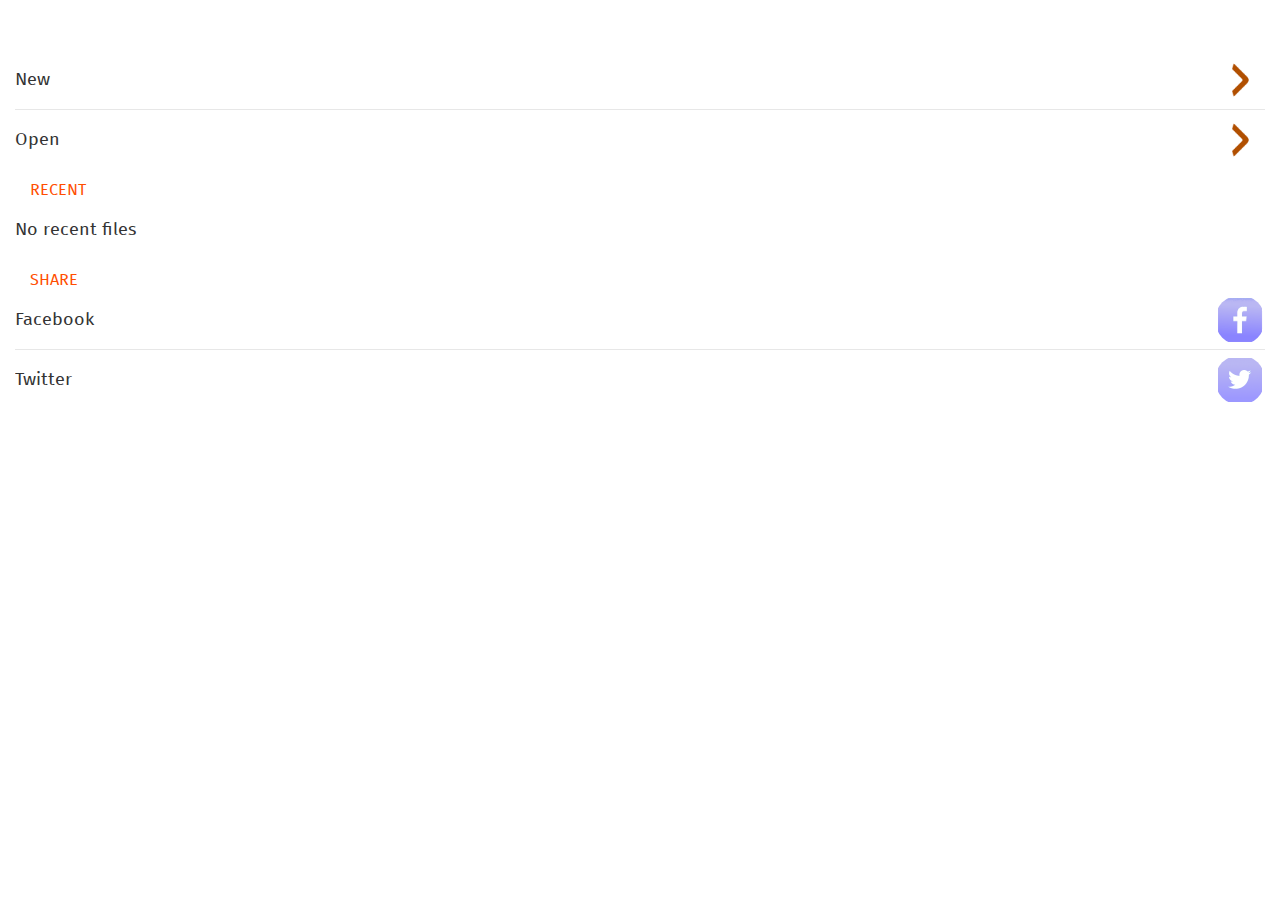
==== index.html @ 21e21a13 "Add panel" ====
<!DOCTYPE html>
<html>
<head>
    <meta charset="utf-8">
    <title>Privileged app</title>
    <meta name="description" content="Firebeat">

    <!--
      viewport allows you to control how mobile browsers will render your content.
      width=device-width tells mobile browsers to render your content across the
      full width of the screen, without being zoomed out (by default it would render
      it at a desktop width, then shrink it to fit.)
      Read more about it here:
      https://developer.mozilla.org/Mozilla/Mobile/Viewport_meta_tag
    -->
    <meta name="viewport" content="width=device-width, initial-scale=1">

    <link rel="stylesheet" href="css/app.css">

    <!--
    Inline JavaScript code is not allowed for privileged and certified apps,
    due to Content Security Policy restrictions.
    You can read more about it here: https://developer.mozilla.org/Apps/CSP
    Plus keeping your JavaScript separated from your HTML is always a good practice!

    We're also using the 'defer' attribute. This allows us to tell the browser that
    it should not wait for this file to load before continuing to load the rest of
    resources in the page. Then, once everything has been loaded, it will parse and
    execute the deferred files.
    Read about defer: https://developer.mozilla.org/Web/HTML/Element/script#attr-defer
    -->
    <!--Libraries-->
    <script type="text/javascript" src="js/libs/howler.min.js" defer></script>
    <script type="text/javascript" src="js/libs/Zepto.js" defer></script>

    <!--Code-->
    <script type="text/javascript" src="js/classes/FIO.js" defer></script>
    <script type="text/javascript" src="js/classes/Track.js" defer></script>
    <script type="text/javascript" src="js/app.js" defer></script>


    <!--
    The following two lines are for loading the localisations library
    and the localisation data-so people can use the app in their
    own language (as long as you provide translations).
    -->
    <link rel="prefetch" type="application/l10n" href="data/locales.ini"/>
    <script type="text/javascript" src="js/libs/l10n.js" defer></script>
    <!--TODO - remember to remove element which are not needed!-->
    <link rel="stylesheet" type="text/css" href="css/base.css"/>
    <!--<link rel="stylesheet" type="text/css" href="css/drawer.css" />-->
    <link rel="stylesheet" type="text/css" href="css/headers.css"/>
    <link rel="stylesheet" type="text/css" href="css/animation.css"/>
    <link rel="stylesheet" type="text/css" href="css/lists.css"/>
    <link rel="stylesheet" type="text/css" href="css/seekbars.css"/>
    <link rel="stylesheet" type="text/css" href="css/input_areas.css"/>
    <link rel="stylesheet" type="text/css" href="css/buttons.css"/>
    <link rel="stylesheet" type="text/css" href="css/.css"/>
    <link rel="stylesheet" type="text/css" href="css/app.css"/>

</head>
<body>
<div id="mainContainer">
<section role="region" id="menu" class="page visible-page">
    <header>
        <!-- Icon that will indicate whether you are online or offline - enabled if you are using offline/appcache (see above) -->
        <menu type="toolbar">
            <button class="new-btn"><span class="icon icon-add">add</span></button>
        </menu>
        <h1 data-l10n-id="app-heading">
            Firebeat
        </h1>
    </header>

    <section data-type="list" id="mainMenu">

        <ul>
            <li class="new-btn">
                <aside class="pack-end">
                    <img alt="placeholder" src="css/headers/images/icons/back-rtl@2.25x.png">
                </aside>
                <a href="#">
                    <p>New</p>
                </a>
            </li>
            <li>
                <a href="#">
                    <aside class="pack-end">
                        <img alt="placeholder" src="css/headers/images/icons/back-rtl@2.25x.png">
                    </aside>
                    <p>Open</p>
                </a>
            </li>
        </ul>
        <header>Recent</header>
        <ul>
            <li>
                <a href="#">
                    <p>No recent files</p>

                </a>
            </li>
        </ul>

        <header>Share</header>
        <ul>
            <li>
                <a href="#">
                    <aside class="pack-end">
                        <img alt="placeholder" src="icons/fb.png">
                    </aside>
                    <p>Facebook</p>

                </a>
            </li>
            <li>
                <a href="#">
                    <aside class="pack-end">
                        <img alt="placeholder" src="icons/twitter.png">
                    </aside>
                    <p>Twitter</p>
                </a>
            </li>
        </ul>
    </section>


</section>
    <section id="results" hidden></section>
        <section role="region" id="editor" class="page right">
            <div id="app-container">
                <!--Blocking panel-->
                <div id="waiting-panel" class="hiddenElement"></div>
                <!--Light blue decoration on top-->
                <div id="timer-decor">

                </div>
                <!--Side Tracks controls -->
                <div id="side-controls" class="control-gradient-bg">
                    <ul id="mu-list">



                    <!--<section class="mu-controller mu-controller-red" id="mu-0">-->
                        <!--<span class="mu-title">Track 1</span>-->
                        <!--<div class="option" id="mu-op-0">-->
                            <!--<img src="css/player/icons/left_controls.png" class="mu-settings" />-->
                        <!--</div>-->
                    <!--</section>-->


                    </ul>
                    <section class="mu-controller" id="mu-last">
                        <span class="mu-title giant">+</span>






                    </section>
                </div>
                <!-- End of side controls -->
                <!--Hidden menu-->
                <div id="menu-panel" class="hiddenElement">
                    <label>File name</label>

                    <div class="clear"></div>



                        <input type="text" id="file-name" placeholder="Firebeat/saves/" name="file-name"/>
                    <div class="clear"></div>

                    <div>
                        <button id="number-spaces"></button>
                        <label>Columns</label>
                    </div>
                    <div>
                        <button id="interval-toggle"></button>
                        <label>Rhythm</label>
                    </div>
                    <div class="clear"></div>
                    <div>
                        <button id="save-button"></button>
                        <label>Save</label>
                    </div>
                    <div>
                        <button id="export-button"></button>
                        <label>Export</label>
                    </div>
                    <div>
                        <button id="exit-button"></button>
                        <label>Quit</label>
                    </div>

                </div>
                <!--Tracks Setting-->
                <div class="blueBackground hiddenElement" id="mu-settings-panel">
                    <form name="audioTrack">
                        <table>
                            <tbody>
                            <tr>
                                <td>
                                    <label>Volume</label>
                                </td>
                                <td>
                                    <input name="vol" id="volume" step="0.1" max="1" min="0" value="0.5" type="range">
                                </td>
                                <td>
                                    <button>
                                        Mute
                                    </button>
                                </td>
                            </tr>
                            <tr><td>
                                <label>Balance</label>
                            </td>
                                <td>
                                    <input name="bal" step="0.1" max="1" min="-1" value="0" type="range">
                                </td>
                            </tr>


                            <tr>
                                <td>
                                    <input name="type" value="audio" type="radio">
                                </td>
                                <td>
                                    <select name="track-selection">
                                        <option>Sound1</option>
                                        <option>Bass Hit</option>
                                        <option>Sound2</option>
                                        <option>Sound3</option>
                                        <option>Sound4</option>
                                    </select>
                                </td>
                                <td>
                                    <select name="track-category-selection">

                                    </select>
                                </td>
                            </tr>
                            <tr>
                                <td>
                                    <input name="type" value="recording" type="radio">
                                </td>
                                <td>
                                    <button name="record-choice">Hold to record</button>
                                </td>
                                <td>
                                    <button name="play-choice">Play</button>
                                </td>
                            <tr>

                                <td>
                                    <audio name="audio_preview" id="audio_preview" width="150" id="audio">
                                        <source src="" type="audio/wav">
                                        <source src="" type="audio/mpeg">
                                        Your browser does not support the audio tag.
                                    </audio>

                                </td>
                            </tr>
                            </tbody>
                        </table>
                    </form>
                </div>
                <!--Editor-->
                <div id="scroll-editor-main">
                <canvas id="editor-main">
                </canvas>
                </div>
                <!--Right Controller-->
                <div id="right-side-controls">
                    <div class="control-color-bg round" id="control-menu"></div>
                    <div class="control-color-bg round" id="control-play"></div>
                </div>

            </div>

        </section>
</div>
    </body>
</html>
---- css/app.css ----
section[role="region"] > header:first-child h1 {
    font-family: "FiraSans";
}

section[role="region"].page {
    position: absolute;
    /*transition: all 2s ease 0s;*/
}

body {
    position: relative;
}


.page {
    width: 100%;
    height: 100%;
    left: 0px;
    top: 0px;
    /*opacity:;*/
    position: absolute;
    z-index: 5;
    overflow-x:hidden;
    /*display:none;*/
}

.page[role="editor"]{
    height:100%;
}

#menu {
    z-index: 10;
    display: inline;
}

.visiblePage {
    left: 0px;
    top: 0px;
    /*display: inline;*/
    z-index: 1000;
}

#mainContainer{
    overflow:hidden;
}

.right {
    transform: translateX(100%);
}

.to-left {
    animation: currentToLeft 0.4s forwards;
}

.from-right {
    animation: rightToCurrent 0.4s forwards;
}

.from-left {
    animation: leftToCurrent 0.4s forwards;
}

.to-right {
    animation: currentToRight 0.4s forwards;
}

#editor #app-container{
    overflow: scroll;
    overflow-y: hidden;
    width: 100%;
    height: 100%;
    position: relative;
}
#editor{
    position: relative;
}

#editor #editor-main{
    width:100%;
    height: 100%;

}

.control-color-bg{
    background-color: #ff463e;
}

.control-gradient-bg {
    background: -moz-linear-gradient(top, #ff5b18 0%, #ff463e 100%); /* FF3.6+ */
}

#editor #side-controls{
    float:left;
    left:0px;
    height: 100%;
    width:20%;
}

#app-container #timer-decor{
    width: 100%;
    height:3px;
    position: fixed;
    top:0px;
    background-color: #12d0ff;
}

#right-side-controls{
    position: fixed;
    bottom: 90px;
    right:5px;
}

.mu-last:active{
    background:red;
}

.round{
    border-radius: 2000px;
    background-position: center;
    padding:15px;
}

.hiddenElement{
    display: none;
    opacity: 0;
}

/*---------------- Menu panel -----------------*/

#menu-panel{
    /*display:none;*/
    z-index: 0;
    background: #ff463e none repeat scroll 0% 0%;
    width: 85%;
    position: absolute;
    left: 7%;
    top: 5%;
    padding:5px;
    height:83%;
}

#menu-panel button{
    width:48px;
    height:48px;
    border-radius:50px;
    float:left;
    padding: 35px;
    margin: 5px 10px 0px 10px;
    /*border:1px solid white;*/
}

#file-name{
    background: white;
    float:left;
}

.clear{
    clear:both;
}

#menu-panel button#number-spaces {
    background: url('../icons/controls/iconmonstr-column-icon-48.png') no-repeat 10px 10px;
}

#menu-panel button#interval-toggle{
    background: url('../icons/controls/iconmonstr-control-panel-11-icon-48.png') no-repeat 10px 10px;
}

#menu-panel button#export-button{
    background: url('../icons/controls/iconmonstr-save-8-icon-48.png') no-repeat 10px 10px;
}

#menu-panel button#save-button{
    background: url('../icons/controls/iconmonstr-save-icon-48.png') no-repeat 10px 10px;
}

#menu-panel button#exit-button{
    background: url('../icons/controls/iconmonstr-logout-3-icon-48.png') no-repeat 10px 10px;
}

#menu-panel div{
    float:left;
    width:85px;
    text-align: center;

}

#menu-panel div label{
    color:white;
    margin: 0px 0px 0px 10px;
    text-align: center;
}

#waiting-panel{
    width:100%;
    height: 100%;
    position: absolute;
    left:0px;
    top:0px;
    background: rgba(205,205,205,0.5);
}

/*-------------------------------------------*/

#right-side-controls #control-play{
    /*Width is decided by JS*/
    background-image: url("player/icons/play_btn.png");
    background-repeat: no-repeat;
    /*padding:10px;*/
    float:left;
    margin:5px;
    /*padding-left: 0px;*/

}


#right-side-controls #control-menu{
    /*Width is decided by JS*/
    background-image: url("player/icons/menu_btn.png");
    background-repeat: no-repeat;
    /*padding:10px;*/
    margin:5px;
    float:left;
}

.mu-title{
    width: 90%;
    font-size:14px;
    margin:10px 0px 0px 20px;
    /*font-weight: 800;*/
    float: left;
    color:white;
}

.giant {
    font-size: 48px;
    text-align: center;
    margin:10px 0px 0px 0px;
}

.mu-controller{
    width:100%;
    float:left;
    margin:0px;
}

.mu-controller-red{
    /*background-color: #ff5812;*/
}


/* Icon */
.mu-settings {
    float:left;
    width: 25%;
    margin:5px 0px 0px 20px;
}

/* Panel */
#mu-settings-panel
{
    width: 80%;
    height: 100%;
    left:0px;
    position: absolute;
    z-index: 2;
}

.blueBackground
{
    background-color: #12d0ff;
}



#scroll-editor-main{
    overflow: hidden;
    float:left;
    width:80%;
}

form[name="audioTrack"] {
    margin: 10% 0% 0% 15%;
}

img.mu-settings {
    max-width: 18%;
}

.visibleElement{
    display: inline;
    opacity: 1;
}




/***

The panels should somehow keep the interface visible
-Semitransparent
-Dropdown
---- css/base.css ----
* {
    font-family: 'FiraSans';
}

@font-face {
    font-family: 'FiraSans';
    src: url('../fonts/FiraSans/FiraSans-Regular.woff') format('woff');
    font-weight: normal;
    font-style: normal;
}

@font-face {
    font-family: 'FiraSans';
    src: url('../fonts/FiraSans/FiraSans-Light.woff') format('woff');
    font-weight: 300;
    font-style: normal;
}

@font-face {
    font-family: 'FiraSans';
    src: url('../fonts/FiraSans/FiraSans-Medium.woff') format('woff');
    font-weight: 500;
    font-style: normal;
}

@font-face {
    font-family: 'FiraSans';
    src: url('../fonts/FiraSans/FiraSans-Bold.woff') format('woff');
    font-weight: bold;
    font-style: normal;
}

html, body {
    height: 100%;
    padding: 0;
    margin: 0;
    font-size: 10px;
    background: #fff;
}

body {
    position: relative;
}

ul {
    margin: 0;
    padding: 0;
    list-style: none;
}

h2 {
    font-size: 16px;
}

h3 {
    font-size: 14px;
}

h4 {
    font-size: 12px;
}

#install {
    display: none;
}

#install.show-install {
    display: inline-block;
}

header.show-install h1 {
    display: inline-block;
    width: 55%;
    white-space: nowrap;
    overflow: hidden;
    text-overflow: ellipsis;
}

#online-status {
    position: absolute;
    left: 10px;
    top: 2rem;
    width: 10px;
    height: 10px;
    color: #fff;
    background: #008000;
    border-radius: 5px;
}

#online-status.offline {
    background: #ff0000;
}

#main {
    padding: 1rem 1rem 6rem 1rem;
}

#main h2 {
    margin: 0 0 1rem;
}

#main img {
    max-width: 100%;
}

#log-visibility-display,
#image-presenter,
#connection-display,
#geolocation-display,
#battery-display,
#ambient-light-display,
#proximity-display,
#user-proximity-display,
#device-orientation-display {
    display: none;
    margin-bottom: 10px;
}

#cross-domain-xhr-display,
#device-storage-pictures-display,
#get-all-contacts-display {
    display: none;
    margin-bottom: 10px;
}

#main button {
    display: inline-block;
    width: 49%;
    vertical-align: top;
    margin: 0 auto 2rem;
}

#image-to-share {
    display: none;
}

footer {
    position: fixed;
    width: 100%;
    height: 5rem;
    bottom: 0;
}

[role="toolbar"] li button.update {
    /*background-image: url("../images/toolbars/icons/update.png");*/
}
---- css/drawer.css ----
/* ----------------------------------
* Drawer
* ---------------------------------- */

/* Main region */
section[role="region"] {
    width: 100%;
    transition: all 0.25s ease;
    position: relative;
    z-index: 100;
}

section[role="region"]:target {
    transform: translateX(80%);
}

/* Hide anchor to change target */
section[role="region"] > header:first-child > a:first-of-type {
    display: none;
}

section[role="region"]:target > header:first-child > a:first-of-type {
    display: block;
}

section[role="region"] > header:first-child > a:last-of-type {
    display: block;
}

section[role="region"]:target > header:first-child > a:last-of-type {
    display: none;
}

/* Sidebar */
section[data-type="sidebar"] {
    position: absolute;
    width: 80%;
    background: url(drawer/images/ui/pattern.png) repeat;
    height: 100%;
    top: 0;
    left: 0;
    overflow: hidden;
}

/* Sidebar header */
section[data-type="sidebar"] > header {
    position: relative;
    z-index: 10;
    height: 5rem;
    color: #fff;
    background: url(drawer/images/ui/header.png) repeat-x left bottom / 100% auto;
}

section[data-type="sidebar"] > header:after {
    content: "";
    height: 0.3rem;
    position: absolute;
    top: 100%;
    left: 0;
    right: 0;
    background: url(drawer/images/ui/shadow_header.png) repeat-x left top;
    background-size: auto 100%;
}

section[data-type="sidebar"] > header h1 {
    font-size: 2.2rem;
    line-height: 4.8rem;
    text-align: left;
    white-space: nowrap;
    text-overflow: ellipsis;
    display: block;
    overflow: hidden;
    margin: 0 0 0 3rem;
    height: 100%
}

section[data-type="sidebar"] > header h1 em {
    font-weight: bold;
    font-size: 1.5rem;
    line-height: 1em;
}

/* Generic set of actions in toolbar */
section[data-type="sidebar"] > header menu[type="toolbar"] {
    height: 100%;
    float: right;
}

section[data-type="sidebar"] > header menu[type="toolbar"] a,
section[data-type="sidebar"] > header menu[type="toolbar"] button {
    height: 4.9rem;
    line-height: 4.9rem;
    float: left;
    background: none;
    padding: 0 1.75rem;
    -moz-box-sizing: border-box;
    min-width: 5rem;
    text-align: center;
}

section[data-type="sidebar"] > header menu[type="toolbar"] a:last-child,
section[data-type="sidebar"] > header menu[type="toolbar"] button:last-child {
    background: url(drawer/images/ui/separator.png) no-repeat left center / auto 3.1rem;
}

section[data-type="sidebar"] > header menu[type="toolbar"] {
    padding: 0;
    margin: 0;
}

section[data-type="sidebar"] > header a,
section[data-type="sidebar"] > header button {
    border: none;
    background: none;
    padding: 0;
    overflow: hidden;
    font-weight: 600;
    font-size: 1.4rem;
    line-height: 1.1em;
    color: #fff;
}

section[data-type="sidebar"] > header a:first-letter,
section[data-type="sidebar"] > header button:first-letter {
    text-transform: uppercase;
}

/* Icon definitions */
section[data-type="sidebar"] > header .icon {
    display: inline-block;
    width: 3rem;
    height: 4.9rem;
    margin: 0 -1rem;
    background: transparent no-repeat center center / 100% auto;
    font-size: 0;
    overflow: hidden;
    position: relative;
}

section[data-type="sidebar"]:after {
    content: "";
    width: 1rem;
    background: url(drawer/images/ui/shadow.png) right top repeat-y;
    height: 100%;
    position: absolute;
    top: 0;
    right: 0;
    z-index: 5;
}

section[data-type="sidebar"] > nav {
    overflow-y: auto;
    max-height: 100%;
    margin-right: -0.8rem;
}

section[data-type="sidebar"] > nav > h2 {
    font-weight: bold;
    font-size: 1.4rem;
    line-height: 3.3rem;
    text-indent: 3rem;
    color: #fff;
    background: url(drawer/images/ui/pattern_subheader.png) repeat left top;
    border-bottom: 0.1rem solid #596068;
    margin: 0;
    padding-right: 0.8rem;
}

section[data-type="sidebar"] [role="toolbar"] {
    position: absolute;
}

section[data-type="sidebar"] > nav > ul {
    width: 100%;
    margin: 0;
    padding: 0;
}

section[data-type="sidebar"] > nav > ul > li {
    color: #fff;
    list-style: none;
    transition: background 0.2s ease;
}

section[data-type="sidebar"] > nav > ul > li:active {
    background: #00ABCC;
}

section[data-type="sidebar"] > nav > ul > li > a {
    text-decoration: none;
    color: #fff;
    font-size: 1.6rem;
    line-height: 4.35rem;
    border-bottom: 0.1rem solid #596068;
    text-indent: 3rem;
    padding-right: 0.8rem;
    width: 100%;
    -moz-box-sizing: border-box;
    display: block;
    text-overflow: ellipsis;
    white-space: nowrap;
    overflow: hidden;
}

/* RTL View */

html[dir="rtl"] section[role="region"]:target {
    transform: translateX(-80%);
}

/* Sidebar */
html[dir="rtl"] section[data-type="sidebar"] {
    left: auto;
    right: 0;
}

/* Sidebar header */
html[dir="rtl"] section[data-type="sidebar"] > header {
    background-position: right bottom;
}

html[dir="rtl"] section[data-type="sidebar"] > header:after {
    background-position: right top;
}

html[dir="rtl"] section[data-type="sidebar"] > header h1 {
    text-align: right;
    margin: 0 3rem 0 0;
}

/* Generic set of actions in toolbar */
html[dir="rtl"] section[data-type="sidebar"] > header menu[type="toolbar"] {
    float: left;
}

html[dir="rtl"] section[data-type="sidebar"] > header menu[type="toolbar"] a,
html[dir="rtl"] section[data-type="sidebar"] > header menu[type="toolbar"] button {
    float: left;
}

html[dir="rtl"] section[data-type="sidebar"] > header menu[type="toolbar"] a:last-child,
html[dir="rtl"] section[data-type="sidebar"] > header menu[type="toolbar"] button:last-child {
    background-position: right center;
}

html[dir="rtl"] section[data-type="sidebar"]:after {
    background-image: url(drawer/images/ui/shadow_rtl.png);
    background-position: left top;
    left: 0;
    right: auto;
}

html[dir="rtl"] section[data-type="sidebar"] > nav > h2 {
    background-position: right top;
    padding-left: 0.8rem;
    padding-right: unset;
}
---- css/headers.css ----
/* -------------------------------------------------------------------
  HEADERS: layout
  Form factor or Skin dependent styles should NOT be defined here.
------------------------------------------------------------------- */

section[role="region"] > header:first-child {
    position: relative;
    display: block;
    z-index: 10;
    padding: 0;
    height: 5rem;
    border: none;
}

section[role="region"] > header:first-child h1 {
    font-size: 2.3rem;
    line-height: 5rem;
    white-space: nowrap;
    text-overflow: ellipsis;
    display: block;
    overflow: hidden;
    margin: 0;
    padding: 0 1rem;
    height: 100%;
    font-weight: 300;
    text-align: center;
}

section[role="region"] > header:first-child h1 em {
    font-weight: 400;
    font-size: 1.5rem;
    line-height: 1em;
    font-style: normal;
}

section[role="region"] > header:first-child menu {
    height: 100%;
    float: right;
    padding: 0;
    margin: 0;
}

/* ----------------------------------
  Buttons
---------------------------------- */

section[role="region"] > header:first-child a,
section[role="region"] > header:first-child button {
    box-sizing: border-box;
    position: relative;
    display: block;
    overflow: hidden;
    float: left;
    min-width: 5rem;
    width: auto;
    height: 5rem;
    border: none;
    background: none;
    padding: 0 1rem;
    margin: 0;
    font-weight: 400;
    font-size: 1.5rem;
    line-height: 5rem;
    border-radius: 0;
    text-decoration: none;
    text-align: center;
    text-shadow: none;
    font-style: italic;
}

/* Pressed state */
section[role="region"] > header:first-child a:focus {
    outline: none;
}

section[role="region"] > header:first-child button::-moz-focus-inner {
    outline: none;
    border: none;
    margin-top: -0.2rem; /* To fix line-height bug (697451) */
    padding: 0;
}

/* Disabled state */
section[role="region"] > header:first-child a[aria-disabled="true"],
section[role="region"] > header:first-child button[disabled] {
    opacity: 0.3;
    pointer-events: none;
}

/* ----------------------------------
  Icons
---------------------------------- */

section[role="region"] > header:first-child .icon {
    display: block;
    width: 3rem;
    height: 5rem;
    background: transparent no-repeat center / 3rem auto;
    font-size: 0;
}

/* ----------------------------------
  Subheader
---------------------------------- */

section[role="region"] > header {
    z-index: 0;
    height: auto;
}

section[role="region"] header h2 {
    margin: 0;
    padding: 0.8rem 3rem;
    font-weight: 400;
    font-size: 1.5rem;
    line-height: 1.8rem;
}

/* -----------------------------------------------------------------
  HEADER SKIN: default
  Default values in case we are not overriding them using
  class="skin-*"
----------------------------------------------------------------- */

section[role="region"] > header:first-child {
    color: #fff;
    background: -moz-linear-gradient(top, #ff5b18 0%, #ff463e 100%); /* FF3.6+ */
}

section[role="region"] > header:first-child h1 {
    color: #fff;
}

section[role="region"] > header:first-child a,
section[role="region"] > header:first-child button {
    color: rgba(0, 0, 0, 0.6);
}

section[role="region"] > header:first-child a:active,
section[role="region"] > header:first-child button:active,
section[role="region"] > header:first-child a:hover,
section[role="region"] > header:first-child button:hover {
    background-color: rgba(0, 0, 0, 0.07);
}

section[role="region"] > header:first-child a:focus,
section[role="region"] > header:first-child button:focus {
    background-color: transparent;
}

/* ----------------------------------
  Icons
---------------------------------- */

section[role="region"] > header:first-child .icon-add {
    background-image: url(headers/images/icons/add.png);
}

section[role="region"] > header:first-child .icon-compose {
    background-image: url(headers/images/icons/compose.png);
}

section[role="region"] > header:first-child .icon-edit {
    background-image: url(headers/images/icons/edit.png);
}

section[role="region"] > header:first-child .icon-send {
    background-image: url(headers/images/icons/send.png);
}

section[role="region"] > header:first-child .icon-close {
    background-image: url(headers/images/icons/close.png);
}

section[role="region"] > header:first-child .icon-back {
    background-image: url(headers/images/icons/back.png);
}

section[role="region"] > header:first-child .icon-menu {
    background-image: url(headers/images/icons/menu.png);
}

section[role="region"] > header:first-child .icon-user {
    background-image: url(headers/images/icons/user.png);
}

section[role="region"] > header:first-child .icon-up {
    background-image: url(headers/images/icons/up.png);
}

section[role="region"] > header:first-child .icon-down {
    background-image: url(headers/images/icons/down.png);
}

section[role="region"] > header:first-child .icon-options {
    background-image: url(headers/images/icons/options.png);
}

/* ----------------------------------
  Subheader
---------------------------------- */

section[role="region"] header h2 {
    color: #424242;
    border-bottom: solid 0.1rem #e6e6e6;
}

/* -----------------------------------------------------------------
  HEADER SKIN: comms
  .skin-comms will override default values
----------------------------------------------------------------- */

.skin-comms section[role="region"] > header:first-child,
section[role="region"].skin-comms > header:first-child {
    background-color: #00adad;
}

.skin-comms section[role="region"] > header:first-child a,
.skin-comms section[role="region"] > header:first-child button,
section[role="region"].skin-comms > header:first-child a,
section[role="region"].skin-comms > header:first-child button {
    color: rgba(0, 0, 0, 0.5);
}

.skin-comms section[role="region"] > header:first-child a:active,
.skin-comms section[role="region"] > header:first-child button:active,
.skin-comms section[role="region"] > header:first-child a:hover,
.skin-comms section[role="region"] > header:first-child button:hover,
section[role="region"].skin-comms > header:first-child a:active,
section[role="region"].skin-comms > header:first-child button:active,
section[role="region"].skin-comms > header:first-child a:hover,
section[role="region"].skin-comms > header:first-child button:hover {
    background-color: rgba(0, 0, 0, 0.1);
}

.skin-comms section[role="region"] > header:first-child a:focus,
.skin-comms section[role="region"] > header:first-child button:focus,
section[role="region"].skin-comms > header:first-child a:focus,
section[role="region"].skin-comms > header:first-child button:focus {
    background-color: transparent;
}

/* -----------------------------------------------------------------
  HEADER SKIN: dark
  .skin-dark will override default values
----------------------------------------------------------------- */

section[role="region"].skin-dark > header:first-child,
.skin-dark > section[role="region"] > header:first-child {
    background-color: #242d33;
}

.skin-dark section[role="region"] > header:first-child a,
.skin-dark section[role="region"] > header:first-child button,
section[role="region"].skin-dark > header:first-child a,
section[role="region"].skin-dark > header:first-child button {
    color: #00aac5;
}

.skin-dark section[role="region"] > header:first-child a:active,
.skin-dark section[role="region"] > header:first-child button:active,
.skin-dark section[role="region"] > header:first-child a:hover,
.skin-dark section[role="region"] > header:first-child button:hover,
section[role="region"].skin-dark > header:first-child a:active,
section[role="region"].skin-dark > header:first-child button:active,
section[role="region"].skin-dark > header:first-child a:hover,
section[role="region"].skin-dark > header:first-child button:hover {
    background-color: rgba(0, 0, 0, 0.4);
}

.skin-dark section[role="region"] > header:first-child a:focus,
.skin-dark section[role="region"] > header:first-child button:focus,
section[role="region"].skin-dark > header:first-child a:focus,
section[role="region"].skin-dark > header:first-child button:focus {
    background-color: transparent;
}

section[role="region"].skin-dark header h2,
.skin-dark > section[role="region"] header h2 {
    background-color: #2c353b;
    color: #fff;
    border: none;
}

/* -----------------------------------------------------------------
  HEADER SKIN: organic
  .skin-organic will override default values
----------------------------------------------------------------- */

section[role="region"].skin-organic > header:first-child,
.skin-organic section[role="region"] > header:first-child {
    color: #868692;
    background-color: #f4f4f4;
}

section[role="region"].skin-organic > header:first-child h1,
.skin-organic section[role="region"] > header:first-child h1 {
    color: #868692;
}

section[role="region"].skin-organic > header:first-child a,
section[role="region"].skin-organic > header:first-child button,
.skin-organic section[role="region"] > header:first-child a,
.skin-organic section[role="region"] > header:first-child button {
    color: #00aac5;
}

section[role="region"].skin-organic > header:first-child a:focus,
section[role="region"].skin-organic > header:first-child button:focus,
.skin-organic section[role="region"] > header:first-child a:focus,
.skin-organic section[role="region"] > header:first-child button:focus {
    background-color: transparent;
}

/* ----------------------------------
  Icons
---------------------------------- */

section[role="region"].skin-organic > header:first-child .icon-back,
.skin-organic section[role="region"] > header:first-child .icon-back {
    background-image: url(headers/images/icons/organic/back.png);
}

section[role="region"].skin-organic > header:first-child .icon-close,
.skin-organic section[role="region"] > header:first-child .icon-close {
    background-image: url(headers/images/icons/organic/close.png);
}

section[role="region"].skin-organic > header:first-child .icon-add,
.skin-organic section[role="region"] > header:first-child .icon-add {
    background-image: url(headers/images/icons/organic/add.png);
}

section[role="region"].skin-organic > header:first-child .icon-edit,
.skin-organic section[role="region"] > header:first-child .icon-edit {
    background-image: url(headers/images/icons/organic/edit.png);
}

/* ----------------------------------
  Subheader
---------------------------------- */

section[role="region"].skin-organic header h2,
.skin-organic section[role="region"] header h2 {
    background-color: #e7e7e7;
    color: #4d4d4d;
    border: none;
}
---- css/animation.css ----
/*------- Go Deeper -------*/
@keyframes currentToLeft {
    0% {
        transform: translateX(0%);
    }
    100% {
        transform: translateX(-100%);
    }
}

@keyframes rightToCurrent {
    0% {
        transform: translateX(100%);
    }
    100% {
        transform: translateX(0%);
    }
}

/*------- Go Back -------*/

@keyframes leftToCurrent {
    0% {
        transform: translateX(-100%);
    }
    100% {
        transform: translateX(0%);
    }
}

@keyframes currentToRight {
    0% {
        transform: translateX(0%);
    }
    100% {
        transform: translateX(100%);
    }
}
---- css/lists.css ----
/* ----------------------------------
 * Lists
 * ---------------------------------- */
[data-type="list"] {
    font-weight: 400;
    padding: 0 1.5rem;
}

[data-type="list"] ul {
    list-style: none;
    margin: 0;
    padding: 0;
    overflow: hidden;
}

[data-type="list"] strong {
    font-weight: 500;
}

/* Title divisors */
[data-type="list"] header {
    padding: 0 1.5rem;
    margin: 0;
    font-size: 1.6rem;
    height: 3rem;
    line-height: 4rem;
    font-weight: normal;
    color: #ff4e00;
    text-transform: uppercase;
    overflow: hidden;
    text-overflow: ellipsis;
    white-space: nowrap;
}

/* List items */
[data-type="list"] li {
    width: 100%;
    height: 6rem;
    box-sizing: border-box;
    border-bottom: solid 0.1rem #e7e7e7;
    color: #333;
    margin: 0;
    display: block;
    position: relative;
}

[data-type="list"] li:last-child {
    border: none;
}

/* Pressed State */
li a:active {
    background-color: transparent; /* remove default color for active state */
}

[data-type="list"] li > a {
    text-decoration: none;
    color: #333;
    display: block;
    height: 6rem;
    position: relative;
    border: none;
    outline: none;
}

[data-type="list"].active li:after,
[data-type="list"] li > a:after {
    content: "";
    pointer-events: none;
    position: absolute;
    left: -1.5rem;
    top: 0;
    right: -1.5rem;
    bottom: 0;
}

[data-type="list"].active li:active:after,
[data-type="list"] li > a:active:after {
    background-color: rgba(0, 213, 255, 0.3);
}

/* Disabled */
[data-type="list"] li[aria-disabled="true"] {
    pointer-events: none;
    opacity: 0.2;
    border-color: #888;
}

/* Graphic content */
[data-type="list"] aside {
    float: left;
    margin: 0;
    -moz-margin-end: 0.5rem;
    height: 100%;
    position: relative;
}

[data-type="list"] li > a aside,
[data-type="list"] li > a aside.icon {
    background-color: transparent;
}

[data-type="list"] aside.pack-end {
    float: right;
    margin: 0;
    -moz-margin-start: 0.5rem;
    text-align: end;
}

[data-type="list"] aside.icon {
    width: 3rem;
    height: 6rem;
    background: #fff no-repeat left center / 100% auto;
    font-size: 0;
    display: block;
    overflow: hidden;
}

[data-type="list"] aside span[data-type=img],
[data-type="list"] aside img {
    display: block;
    overflow: hidden;
    width: 5rem;
    height: 5rem;
    border-radius: 2.5rem;
    margin-top: 0.5rem;
    box-sizing: border-box;
    background: transparent center center / cover;
    position: relative;
}

[data-type="list"] [data-icon] {
    font-size: 0;
}

[data-type="list"] [data-icon]:before {
    line-height: 6rem;
    text-align: center;
    width: 3rem;
    color: #333;
}

/* Text content */
[data-type="list"] li p {
    white-space: nowrap;
    overflow: hidden;
    text-overflow: ellipsis;
    border: none;
    display: block;
    margin: 0;
    color: #858585;
    font-size: 1.5rem;
    line-height: 2rem;
}

[data-type="list"] li p:first-of-type {
    font-size: 1.8rem;
    line-height: 2.2rem;
    color: #333;
    padding: 1rem 0 0;
}

[data-type="list"] li p:only-child,
[data-type="list"] li p:first-of-type:last-of-type {
    line-height: 4rem;
}

[data-type="list"] li p em {
    font-size: 1.5rem;
    font-style: normal;
}

[data-type="list"] li p time {
    -moz-margin-end: 0.3rem;
    text-transform: uppercase;
}

/* Checkable content */
[data-type="list"] li > .pack-checkbox,
[data-type="list"] li > .pack-radio,
[data-type="list"] li > .pack-switch {
    pointer-events: none;
    position: absolute;
    top: -0.1rem;
    bottom: 0;
    /* Intentionally adding a conflict between right/left here: this will be
     * resolved differently whether we're in LTR or RTL mode. */
    right: -4rem;
    left: -4rem;
    width: calc(100% + 4rem);
    height: auto;
}

[data-type="list"] li > .pack-checkbox input ~ span:after,
[data-type="list"] li > .pack-radio input ~ span:after,
[data-type="list"] li > .pack-switch input ~ span:after {
    /* because width is set in switches.css, the conflict between left/right will
     * be resolved in favor of "left" in LTR and "right" in RTL */
    left: 0;
    right: 0;
    -moz-margin-start: 0;
}

/* Edit mode */
[data-type="list"] [data-type="edit"] li {
    -moz-padding-start: 4rem;
}

[data-type="list"] [data-type="edit"] li > .pack-checkbox,
[data-type="list"] [data-type="edit"] li > .pack-radio,
[data-type="list"] [data-type="edit"] li > .pack-switch {
    pointer-events: auto;
    left: 0;
    right: 0;
}

[data-type="list"] [data-type="edit"] li > a {
    pointer-events: none;
}

[data-type="list"] [data-type="edit"] li > a:active:after,
[data-type="list"] [data-type="edit"] li > a:hover:after {
    display: none;
}

[data-type="list"] [data-type="edit"] aside.pack-end {
    display: none;
}

/* Themes */
.skin-comms [data-type="list"] header {
    color: #4997a7;
}

/* RTL View */
html[dir="rtl"] [data-type="list"] aside {
    float: right;
}

html[dir="rtl"] [data-type="list"] aside.pack-end {
    float: left;
}
---- css/seekbars.css ----
/* ----------------------------------
* Seekbars
* ---------------------------------- */
[role="slider"],
input[type="range"] {
    position: relative;
    height: 3.5rem;
}

input[type="range"] {
    height: 3.5rem;
    width: 100%;
    margin: 0;
}

[role="slider"] > div {
    display: block;
    overflow: hidden;
    padding: 0;
    position: relative;
    height: 100%;
}

[role="slider"] progress,
input[type="range"]::-moz-range-track {
    width: 100%;
    background: #000;
    border: none;
    height: 0.1rem;
}

[role="slider"] progress {
    display: block;
    border-radius: 0;
    margin-top: 1.9rem;
}

[role="slider"] progress::-moz-progress-bar,
input[type=range]::-moz-range-progress {
    background: white;
    height: 0.6rem;
}

[role="slider"] progress::-moz-progress-bar {
    margin-top: -0.3rem;
    border-radius: 0;
}

[role="slider"] > label {
    font-size: 1.5rem;
    line-height: 3.8rem;
    font-family: sans-serif;
    color: white;
    float: right;
    padding: 0 0 0 1rem;
    height: 3.5rem;
    width: auto;
}

[role="slider"] label:first-of-type {
    float: left;
    padding: 0 1rem 0 0;
}

[role="slider"] > label.icon {
    width: 3rem;
    height: 3rem;
    margin-top: 0.5rem;
    font-size: 0;
    background: no-repeat right top / 3rem auto;
}

[role="slider"] > label.icon:first-of-type {
    background-position: top left;
}

[role="slider"] button,
input[type="range"]::-moz-range-thumb {
    width: 2.2rem;
    height: 2.2rem;
    background: url(seekbars/images/ui/handler.png) no-repeat center center / 2.8rem auto;
    border-radius: 3.2rem;
    border: solid 0.1rem transparent;
    transition: border 0.15s ease;
}

[role="slider"] button {
    width: 3.2rem;
    height: 3.2rem;
    font-size: 0;
    position: absolute;
    top: 50%;
    left: 0;
    margin: -1.5rem 0 0 -1.6rem;
    padding: 0;
}

[role="slider"] button:active,
input[type=range]:active::-moz-range-thumb {
    border: solid 0.5rem white;
}

input[type=range]::-moz-focus-outer {
    border: none;
}

input[type=range]{
    border: 0px solid;
    background: none;
}
---- css/input_areas.css ----
/* ----------------------------------
* Input areas
* ---------------------------------- */
input[type="text"],
input[type="password"],
input[type="email"],
input[type="tel"],
input[type="search"],
input[type="url"],
input[type="number"],
textarea {
  font-family: sans-serif;
  box-sizing: border-box;
  display: block;
  width: 100%;
  height: 4rem;
  line-height: 4rem;
  resize: none;
  padding: 0 1.5rem;
  font-size: 1.6rem;
  border: 0.1rem solid #c7c7c7;
  border-radius: 0;
  box-shadow: none; /* override the box-shadow from the system (performance issue) */
  color: #333;
  background: #fff;
  margin: 0 0 1rem 0;
  unicode-bidi: -moz-plaintext;
}

label:active {
  background-color: transparent;
}

textarea {
  height: 10rem;
  max-height: 10rem;
  line-height: 2rem;
}

input::-moz-placeholder,
textarea::-moz-placeholder {
  color: #a9a9a9;
  opacity: 1;
  font-style: italic;
  font-weight: 400;
}

input[disabled],
textarea[disabled] {
  opacity: 0.5;
}

.skin-dark input[type="text"],
.skin-dark input[type="password"],
.skin-dark input[type="email"],
.skin-dark input[type="tel"],
.skin-dark input[type="search"],
.skin-dark input[type="url"],
.skin-dark input[type="number"],
.skin-dark textarea  {
  color: #fff;
  background-color: transparent;
  border-color: #454545;
}

form p {
  position: relative;
  margin: 0;
}

form p input + button[type="reset"],
form p textarea + button[type="reset"] {
  position: absolute;
  top: 0;
  right: -0.3rem;
  width: 4rem;
  height: 4rem;
  padding: 0;
  border: none;
  font-size: 0;
  opacity: 0;
  pointer-events: none;
  background: url(input_areas/images/clear.png) no-repeat 50% 50% / 2.4rem auto;
}


.skin-dark p input + button[type="reset"],
.skin-dark p textarea + button[type="reset"] {
  background-image: url(input_areas/images/clear_dark.png);
}

/* To avoid colission with BB butons */
li input + button[type="reset"]:after,
li textarea + button[type="reset"]:after {
  background: none;
}

textarea {
  padding: 1.2rem;
}

form p input:focus {
  padding-right: 3rem;
}

form p input:focus + button[type="reset"],
form p textarea:focus + button[type="reset"] {
  opacity: 1;
  pointer-events: all;
}

/* Fieldset */
fieldset {
  position: relative;
  overflow: hidden;
  margin: 1.5rem 0 0 0;
  padding: 0;
  font-size: 2rem;
  line-height: 1em;
  background: none;
  border: 0;
}

fieldset legend,
input[type="date"],
input[type="time"],
input[type="datetime"],
input[type="datetime-local"] {
  border: 0.1rem solid #c7c7c7;
  width: 100%;
  box-sizing: border-box;
  font-family: sans-serif;
  font-style: italic;
  font-size: 1.6rem;
  margin: 0 0 1.5rem;
  padding: 0 1.5rem;
  text-overflow: ellipsis;
  white-space: nowrap;
  overflow: hidden;
  height: 4rem;
  color: #333;
  border-radius: 0;
  background: #fff url(input_areas/images/dialog.svg) no-repeat calc(100% - 1rem) calc(100% - 1rem);
}

fieldset legend {
  margin: 0 0 1rem;
  padding: 1rem 1.5rem 0;
  background-color: rgba(0,0,0,0.05);
}

fieldset[disabled] {
  opacity: 0.5;
  pointer-events: none;
}

.skin-dark fieldset legend,
.skin-dark input[type="date"],
.skin-dark input[type="time"],
.skin-dark input[type="datetime"],
.skin-dark input[type="datetime-local"] {
  color: #fff;
  background-color: transparent;
  border-color: #454545;
}

fieldset[disabled] legend,
input[type="date"][disabled],
input[type="time"][disabled],
input[type="datetime"][disabled],
input[type="datetime-local"][disabled] {
  background-image: url(input_areas/images/dialog_disabled.svg);
  background-color: transparent
}

input[type="date"]:focus,
input[type="time"]:focus,
input[type="datetime"]:focus,
input[type="datetime-local"]:focus {
  box-shadow: none;
  border-bottom-color: #c7c7c7;
}

.skin-dark input[type="date"]:focus,
.skin-dark input[type="time"]:focus,
.skin-dark input[type="datetime"]:focus,
.skin-dark input[type="datetime-local"]:focus {
  box-shadow: none;
  border-bottom-color: #454545;
}

input[type="date"]:active,
input[type="time"]:active,
input[type="datetime"]:active,
input[type="datetime-local"]:active {
  background-color: #b2f2ff;
  color: #fff;
}

.skin-dark input[type="date"]:active,
.skin-dark input[type="time"]:active,
.skin-dark input[type="datetime"]:active,
.skin-dark input[type="datetime-local"]:active {
  background-color: #00aacc;
  background-image: url(input_areas/images/dialog_active.svg);
}


/* fix for required inputs with wrong or empty value e.g. [type=email] */
input:invalid,
textarea:invalid,
.skin-dark input:invalid,
.skin-dark textarea:invalid {
  color: #b90000;
}

input:focus,
textarea:focus,
.skin-dark input:focus,
.skin-dark textarea:focus {
  box-shadow: inset 0 -0.1rem 0 #00caf2;
  border-bottom-color: #00caf2;
}

input:invalid:focus,
textarea:invalid:focus,
.skin-dark input:invalid:focus,
.skin-dark textarea:invalid:focus {
  box-shadow: inset 0 -0.1rem 0 #820000;
  border-bottom-color: #820000;
}

input[type="range"]:focus,
.skin-dark input[type="range"]:focus {
  box-shadow: none;
  border-bottom: 0;
}

/* Tidy (search/submit) */
form[role="search"] {
  position: relative;
  height: 3.7rem;
  background: #f4f4f4;
}

form[role="search"].skin-dark {
  background: #202020;
}

form[role="search"] p {
  padding: 0 1.5rem 0 3rem;
  overflow: hidden;
  position: relative;
}

form[role="search"] p input,
form[role="search"] p textarea {
  height: 3.7rem;
  border: none;
  background: none;
  padding: 0;
  margin: 0;
  box-shadow: none;
}

form[role="search"] p textarea {
  padding: 1rem 0 0 0;
}

form[role="search"] p input::-moz-placeholder {
  background: url(input_areas/images/search.svg) right -0.5rem center no-repeat;
  background-size: 3rem;
}

form[role="search"].skin-dark p input::-moz-placeholder {
  background-image: url(input_areas/images/search_dark.svg);
}

form[role="search"] p input:focus::-moz-placeholder {
  background: none;
}

form[role="search"] p input:invalid,
form[role="search"] p textarea:invalid,
form[role="search"] p input:focus,
form[role="search"] p textarea:focus {
  border: none;
  box-shadow: none;
}

form[role="search"].skin-dark p input,
form[role="search"].skin-dark p textarea {
  color: #fff;
  background: none;
  box-shadow: none;
}

form[role="search"] button[type="submit"] {
  float: right;
  min-width: 6rem;
  height: 3.7rem;
  padding: 0 1.5rem;
  border: none;
  color: #00aac5;
  font-weight: normal;
  font-size: 1.6rem;
  line-height: 3.7rem;
  width: auto;
  border-radius: 0;
  margin: 0;
  position: relative;
  background-image: none;
  background-color: unset;
  font-style: italic;
  overflow: visible;
}

form[role="search"] button[type="submit"]:after {
  content: "";
  position: absolute;
  left: -0.1rem;
  top: 0.7rem;
  bottom: 0.7rem;
  width: 0.1rem;
  background: #c7c7c7;
}

form[role="search"] button[type="submit"].icon {
  font-size: 0;
  background-repeat: no-repeat;
  background-position: center;
  background-size: 3rem;
}

form[role="search"] p input + button[type="reset"]{
  height: 3.7rem;
  right: 0.5rem;
}

form[role="search"].skin-dark button[type="submit"]:after {
  background-color: #575757;
}

form[role="search"] button[type="submit"] + p > textarea {
  height: 3.7rem;
  line-height: 2rem;
}

form[role="search"] button[type="submit"] + p button {
  height: 3.7rem;
}

form[role="search"].full button[type="submit"] {
  display: none;
}

form[role="search"] button.icon:active,
form[role="search"] button[type="submit"]:active {
  background-color: #b2f2ff;
  color: #fff;
}

form[role="search"].skin-dark button.icon:active,
form[role="search"].skin-dark button[type="submit"]:active {
  background: #00aacc;
}

form[role="search"] button[type="submit"][disabled] {
  color: #adadad;
  pointer-events: none;
}

form button::-moz-focus-inner {
  border: none;
  outline: none;
}

/* .bb-editable - e.g email & SMS recipients */
.bb-editable [contenteditable] {
  display: inline-block;
  box-sizing: border-box;
  position: relative;
  max-width: calc(100% - 1.4rem);
  overflow: hidden;
  padding: 0 1.5rem;
  margin: 0 0 0.6rem 0;
  line-height: 2.8rem;
  border-radius: 1.4rem;
  text-overflow: ellipsis;
  font-size: 1.6rem;
  font-style: italic;
  white-space: nowrap;
  color: #333;
  background: #fff;
}

.bb-editable [contenteditable].icon {
  padding-right: 3.7rem;
}

.bb-editable [contenteditable="false"].invalid {
  background-color: #fedcdc;
   /**
   * We don't use -moz-padding-start here because padding location shouldn't
   * depend on text direction of [contenteditable] content itself. For LTR mode
   * "invalid" element with either LTR or RTL content should have always left
   * padding to accommodate "invalid" icon, for RTL mode it should be on the
   * right side, so to align it correctly we should override padding depending
   * on text direction of parent element.
   */
  padding-left: 3.3rem;
}

.bb-editable [contenteditable="false"].invalid:before {
    content: "!";
    position: absolute;
    top: 0.6rem;
    left: 0.8rem;
    display: block;
    width: 1.7rem;
    height: 1.6rem;
    padding: 0;
    border-radius: 50%;
    line-height: 1.6rem;
    font-size: 1.2rem;
    text-align: center;
    text-indent: -0.1rem;
    font-style: normal;
    font-weight: 600;
    color: #fff;
    background-color: #b80404;
}

.bb-editable [contenteditable="false"].invalid:hover:before,
.bb-editable [contenteditable="false"].invalid:active:before {
  color: #b2f2ff;
  background-color: #fff;
}

.bb-editable [contenteditable]:hover,
.bb-editable [contenteditable]:active,
.bb-editable [contenteditable].invalid:hover,
.bb-editable [contenteditable].invalid:active {
  color: #fff;
  background-color: #b2f2ff;
}

.bb-editable [contenteditable].icon:after {
  content: "";
  position: absolute;
  top: 0.7rem;
  right: 0;
  width: 3rem;
  height: 3rem;
  background-position: -0.7rem -3.8rem;
  background-repeat: no-repeat;
  background-size: 3rem;
}

.bb-editable [contenteditable].icon:hover:after,
.bb-editable [contenteditable].icon:active:after {
  background-position: -0.7rem -0.8rem;
}

.bb-editable [contenteditable].invalid.icon:after {
  background-position: -0.7rem -6.8rem;
}

.bb-editable [contenteditable].invalid.icon:hover:after,
.bb-editable [contenteditable].invalid.icon:active:after {
  background-position: -0.7rem -0.8rem;
}

.bb-editable [contenteditable="true"],
.bb-editable [contenteditable="true"]:hover,
.skin-comms .bb-editable [contenteditable="true"]:hover {
    padding: 0 0.2rem;
    white-space: normal;
    font-size: 1.8rem;
    font-style: normal;
    color: #000;
    background: none repeat scroll 0 0 transparent;
}

.skin-comms .bb-editable [contenteditable]:hover,
.skin-comms .bb-editable [contenteditable]:active {
  color: #fff;
  background-color: #29bbb5;
}

/******************************************************************************
 * Right-to-Left layout
 */

html[dir="rtl"] ::-moz-placeholder {
  text-align: right;
}

html[dir="rtl"] input[type="text"],
html[dir="rtl"] input[type="password"],
html[dir="rtl"] input[type="email"],
html[dir="rtl"] input[type="tel"],
html[dir="rtl"] input[type="search"],
html[dir="rtl"] input[type="url"],
html[dir="rtl"] input[type="number"],
html[dir="rtl"] textarea {
  text-align: right;
}

html[dir="rtl"] fieldset legend {
  background: rgba(0,0,0,0.05) url(input_areas/images/dialog_rtl.svg) no-repeat 1rem calc(100% - 1rem);
}

html[dir="rtl"] input[type="date"],
html[dir="rtl"] input[type="time"],
html[dir="rtl"] input[type="datetime"],
html[dir="rtl"] input[type="datetime-local"] {
  background: #fff url(input_areas/images/dialog_rtl.svg) no-repeat 1rem calc(100% - 1rem);
}

html[dir="rtl"] fieldset[disabled] legend,
html[dir="rtl"] input[type="date"][disabled],
html[dir="rtl"] input[type="time"][disabled],
html[dir="rtl"] input[type="datetime"][disabled],
html[dir="rtl"] input[type="datetime-local"][disabled] {
  background-image: url(input_areas/images/dialog_disabled_rtl.svg);
}

html[dir="rtl"] form p input + button[type="reset"],
html[dir="rtl"] form p textarea + button[type="reset"] {
  right: auto;
  left: 0.3rem;
}

html[dir="rtl"] form[role="search"] p {
  padding: 0 3rem 0 1.5rem;
}

html[dir="rtl"] form[role="search"] p input + button[type="reset"]{
  left: 0.5rem;
}

html[dir="rtl"] form[role="search"] p input::-moz-placeholder {
  background-position: -0.5rem center;
}

html[dir="rtl"] form[role="search"] button[type="submit"] {
  float: left;
}

html[dir="rtl"] form[role="search"] button[type="submit"]:after {
  right: 0;
  left: auto;
}

.bb-editable:-moz-dir(rtl) [contenteditable="false"].invalid {
   /**
   * See LTR ".bb-editable [contenteditable="false"].invalid" rule above for the
   * explanation why we don't use -moz-padding-start/-end here.
   */
  padding: 0 3.3rem 0 1.5rem;
}

.bb-editable:-moz-dir(rtl) [contenteditable="false"].invalid:before {
  left: unset;
  right: 0.8rem;
}

html[dir="rtl"] form p input:focus {
  padding-right: 1.5rem;
  padding-left: 3rem;
}
---- css/buttons.css ----
/* ----------------------------------
 * Buttons
 * ---------------------------------- */

.button::-moz-focus-inner,
.bb-button::-moz-focus-inner,
button::-moz-focus-inner {
    border: none;
    outline: none;
}

button,
.bb-button,
.button {
    font-family: sans-serif;
    font-style: italic;
    width: 100%;
    height: 4rem;
    margin: 0 0 1rem;
    padding: 0 1.2rem;
    -moz-box-sizing: border-box;
    display: inline-block;
    vertical-align: middle;
    text-overflow: ellipsis;
    white-space: nowrap;
    overflow: hidden;
    background: #d8d8d8;
    border: none;
    border-radius: 2rem;
    font-weight: normal;
    font-size: 1.6rem;
    line-height: 4rem;
    color: #333;
    text-align: center;
    text-decoration: none;
    outline: none;
}

/* Recommend */
button.recommend,
.bb-button.recommend {
    background-color: #00caf2;
    color: #fff;
}

/* Danger */
button.danger,
.danger.bb-button {
    background-color: #e51e1e;
    color: #fff;
}

/* Pressed */
button:active,
.bb-button:active,
.button:active {
    background-color: #b2f2ff;
    color: #fff;
}

/* Icons */
button[data-icon],
.bb-button[data-icon],
.button[data-icon] {
    position: relative;
}

button[data-icon]:before,
.bb-button[data-icon]:before,
.button[data-icon]:before {
    position: absolute;
    top: 50%;
    margin-top: -1.5rem;
    right: 1.5rem;
    line-height: 3rem;
}

button[data-icon]:active:before,
.bb-button[data-icon]:active:before,
.button[data-icon]:active:before {
    color: #fff;
}

/* Pressed with dark skin */
.skin-dark button:active,
.skin-dark .bb-button:active,
.skin-dark .button:active {
    background-color: #00aacc;
}

/* Disabled */
button[disabled],
.bb-button[aria-disabled="true"],
.button[aria-disabled="true"] {
    background-color: rgba(0, 0, 0, 0.05);
    color: #c7c7c7;
    pointer-events: none;
}

button[disabled].recommend,
.bb-button[aria-disabled="true"].recommend,
.button[aria-disabled="true"].recommend {
    background-color: #97cbd5;
    color: rgba(255, 255, 255, 0.5);
}

button[disabled].danger,
.bb-button[aria-disabled="true"].danger,
.button[aria-disabled="true"].danger {
    background-color: #eb7474;
    color: rgba(255, 255, 255, 0.5);
}

/* Disabled with dark background */
.skin-dark button[disabled],
.skin-dark .button[aria-disabled="true"],
.skin-dark .bb-button[aria-disabled="true"] {
    background-color: #565656;
    color: rgba(255, 255, 255, 0.4);
}

.skin-dark button[disabled].recommend,
.skin-dark .button[aria-disabled="true"].recommend,
.skin-dark .bb-button[aria-disabled="true"].recommend {
    background-color: #006579;
}

.skin-dark button[disabled].danger,
.skin-dark .button[aria-disabled="true"].danger,
.skin-dark .bb-button[aria-disabled="true"].danger {
    background-color: #730f0f;
}

button[disabled]::-moz-selection,
.button[aria-disabled="true"]::-moz-selection,
.bb-button[aria-disabled="true"]::-moz-selection {
    -moz-user-select: none;
}

/* ----------------------------------
 * Buttons inside lists
 * ---------------------------------- */

li button,
li .bb-button,
li .button {
    position: relative;
    text-align: start;
    border: 0.1rem solid #c7c7c7;
    background: rgba(0, 0, 0, 0.05);
    margin: 0 0 1rem;
    overflow: hidden;
    border-radius: 0;
    display: flex;
    height: auto;
    min-height: 4rem;
    text-overflow: initial;
    white-space: normal;
    line-height: 2rem;
    padding: 1rem 1.2rem;
}

/* Press */
li .bb-button:active:after,
li .button:active:after,
li button:active:after {
    opacity: 0;
}

/* Disabled */
li button:disabled,
li .bb-button[aria-disabled="true"],
li .button[aria-disabled="true"] {
    opacity: 0.5;
}

/* Icons */
li button.icon,
li .bb-button.icon,
li .button.icon {
    -moz-padding-end: 4rem;
}

li button.icon:before,
li .bb-button.icon:before,
li .button.icon:before {
    content: "";
    width: 3rem;
    height: 3rem;
    position: absolute;
    top: 50%;
    right: 0.5rem;
    margin-top: -1.5rem;
    background: transparent no-repeat center center / 100% auto;
    pointer-events: none;
}

li button.icon-view:active,
li .bb-button.icon-view:active,
li .button.icon-view:active {
    background-color: #b2f2ff;
}

li button.icon-view:before,
li .bb-button.icon-view:before,
li .button.icon-view:before {
    background-image: url(buttons/images/forward-light.svg);
    background-size: 3rem;
    right: 0;
}

li button[data-icon]:before,
li .bb-button[data-icon]:before,
li .button[data-icon]:before {
    right: 1rem;
}

li button[data-icon="expand"]:before,
li .bb-button[data-icon="expand"]:before,
li .button[data-icon="expand"]:before {
    color: #00aac5;
    top: unset;
    bottom: 0;
}

li button[data-icon="expand"][disabled]:before,
li .bb-button[data-icon="expand"][aria-disabled="true"]:before,
li .button[data-icon="expand"][aria-disabled="true"]:before {
    color: #A9A9A9;
}

li button[data-icon="forward"]:before,
li .bb-button[data-icon="forward"]:before,
li .button[data-icon="forward"]:before {
    color: #686f72;
}

/* Getting more space for text, as icon is shorter */
li button.icon-dialog,
li .bb-button.icon-dialog,
li .button.icon-dialog {
    -moz-padding-end: 3rem;
}

li button.icon-dialog:before,
li .bb-button.icon-dialog:before,
li .button.icon-dialog:before {
    width: 0;
    height: 0;
    top: auto;
    right: 0.8rem;
    bottom: 0.5rem;
    border-top: 0.7rem solid transparent;
    border-bottom: 0.7rem solid transparent;
    border-left: 0.7rem solid #00aac5;
    transform: rotate(45deg);
    z-index: 1;
}

li button.icon-dialog:disabled:before,
li .bb-button[aria-disabled="true"].icon-dialog:before,
li .button[aria-disabled="true"].icon-dialog:before {
    border-left: 0.7rem solid #a9a9a9;
}

/* ----------------------------------
 * Theme: Dark
 * ---------------------------------- */

.skin-dark li button,
.skin-dark li .bb-button,
.skin-dark li .button {
    background-color: #454545;
    border: none;
    color: #fff;
    font-weight: normal;
}

.skin-dark li button:active,
.skin-dark li .button:active,
.skin-dark li .bb-button:active {
    background-color: #00aacc;
}

.skin-dark li button.icon-view:active,
.skin-dark li .button.icon-view:active,
.skin-dark li .bb-button.icon-view:active {
    background-color: #00aacc;
}

.skin-dark li button.icon-dialog:active:before,
.skin-dark li .bb-button.icon-dialog:active:before,
.skin-dark li .button.icon-dialog:active:before {
    border-left: 0.7rem solid #b2f2ff;
}

.skin-dark li button:disabled,
.skin-dark li .bb-button[aria-disabled="true"],
.skin-dark li .button[aria-disabled="true"] {
    background-color: #454545;
    opacity: 0.5;
}

/* Inputs inside of .button */
.button input,
body[role="application"] .bb-button input,
body[role="application"] .button input {
    border: 0;
    background: none;
}

/* select */
select {
    width: 100%;
    -moz-box-sizing: border-box;
    font-family: sans-serif;
    font-style: italic;
    font-size: 1.6rem;
    color: #333;
    margin: 0 0 1rem;
    padding: 0;
    -moz-padding-start: 1.1rem;
    text-overflow: ellipsis;
    white-space: nowrap;
    overflow: hidden;
    height: 4rem;
    border: 0.1rem solid #c7c7c7;
    background: rgba(0, 0, 0, 0.05);
}

.skin-dark select {
    background-color: rgba(87, 87, 87, 0.8);
    border: none;
    color: #fff;
}

/* remove dotted outline */
select:-moz-focusring {
    color: transparent;
    text-shadow: 0 0 0 #333;
}

.skin-dark select:-moz-focusring {
    text-shadow: 0 0 0 #fff;
}

/* Hides dropdown arrow until bug #649849 is fixed */
.bb-button.icon select,
.button.icon select,
.bb-button[data-icon] select,
.button[data-icon] select {
    position: absolute;
    top: -0.6rem;
    left: 0;
    width: calc(100% + 3rem);
    height: 100%;
    margin: 0;
    padding: 0;
    -moz-padding-end: 5rem;
    text-indent: 0;
    font-weight: 400;
    font-size: 1.7rem;
    /*
      The select element uses the text color to determine the color of the outline.
      We put a text shadow with needed offset and no blur, so that replaces the text.
    */
    color: rgba(0, 0, 0, 0);
    text-shadow: 1rem 0.5rem 0 #333;
    border: none;
    background: none;
}

.bb-button.icon select option,
.button.icon select option,
.bb-button[data-icon] select option,
.button[data-icon] select option {
    color: #000;
    border: 0;
    padding: 0.6rem 1.3rem;
    text-shadow: 0 0 0 rgba(0, 0, 0, 0);
}

.bb-button.icon-dialog,
.button.icon-dialog {
    overflow: hidden;
}

.skin-dark .bb-button.icon select,
.skin-dark .button.icon select,
.skin-dark .bb-button[data-icon] select,
.skin-dark .button[data-icon] select {
    text-shadow: 1rem 0.5rem 0 #fff;
}

/******************************************************************************
 * Right-To-Left layout
 */

html[dir="rtl"] button[data-icon]:before,
html[dir="rtl"] .bb-button[data-icon]:before,
html[dir="rtl"] .button[data-icon]:before {
    left: 1.5rem;
    right: unset;
}

html[dir="rtl"] button.mirrored[data-icon]:before,
html[dir="rtl"] .bb-button.mirrored[data-icon]:before,
html[dir="rtl"] .button.mirrored[data-icon]:before {
    transform: scale(-1, 1);
}

html[dir="rtl"] li button.icon-view:before,
html[dir="rtl"] li .bb-button.icon-view:before,
html[dir="rtl"] li .button.icon-view:before {
    left: 0;
    right: unset;
    transform: rotate(180deg);
}

html[dir="rtl"] li button[data-icon]:before,
html[dir="rtl"] li .bb-button[data-icon]:before,
html[dir="rtl"] li .button[data-icon]:before {
    left: 1rem;
    right: unset;
}

html[dir="rtl"] li button.icon:before,
html[dir="rtl"] li .bb-button.icon:before,
html[dir="rtl"] li .button.icon:before {
    left: 0.5rem;
    right: unset;
}

html[dir="rtl"] li button.icon-dialog:before,
html[dir="rtl"] li .bb-button.icon-dialog:before,
html[dir="rtl"] li .button.icon-dialog:before {
    left: 0.8rem;
    right: unset;
    transform: rotate(315deg);
    border-left: unset;
    border-right: 0.7rem solid #00aac5;
}

html[dir="rtl"] li button.icon-dialog:disabled:before,
html[dir="rtl"] li .bb-button[aria-disabled="true"].icon-dialog:before,
html[dir="rtl"] li .button[aria-disabled="true"].icon-dialog:before {
    border-left: unset;
    border-right: 0.7rem solid #a9a9a9;
}

html[dir="rtl"] .skin-dark li button.icon-dialog:active:before,
html[dir="rtl"] .skin-dark li .bb-button.icon-dialog:active:before,
html[dir="rtl"] .skin-dark li .button.icon-dialog:active:before {
    border-left: unset;
    border-right: 0.7rem solid #b2f2ff;
}

/* Hides dropdown arrow until bug #649849 is fixed */
html[dir="rtl"] .bb-button.icon-dialog select,
html[dir="rtl"] .button.icon-dialog select,
html[dir="rtl"] .bb-button[data-icon] select,
html[dir="rtl"] .button[data-icon] select {
    left: unset;
    right: 0.3rem; /* .3rem space because of italic */
    text-indent: 1rem;
}
---- css/app.css ----
section[role="region"] > header:first-child h1 {
    font-family: "FiraSans";
}

section[role="region"].page {
    position: absolute;
    /*transition: all 2s ease 0s;*/
}

body {
    position: relative;
}


.page {
    width: 100%;
    height: 100%;
    left: 0px;
    top: 0px;
    /*opacity:;*/
    position: absolute;
    z-index: 5;
    overflow-x:hidden;
    /*display:none;*/
}

.page[role="editor"]{
    height:100%;
}

#menu {
    z-index: 10;
    display: inline;
}

.visiblePage {
    left: 0px;
    top: 0px;
    /*display: inline;*/
    z-index: 1000;
}

#mainContainer{
    overflow:hidden;
}

.right {
    transform: translateX(100%);
}

.to-left {
    animation: currentToLeft 0.4s forwards;
}

.from-right {
    animation: rightToCurrent 0.4s forwards;
}

.from-left {
    animation: leftToCurrent 0.4s forwards;
}

.to-right {
    animation: currentToRight 0.4s forwards;
}

#editor #app-container{
    overflow: scroll;
    overflow-y: hidden;
    width: 100%;
    height: 100%;
    position: relative;
}
#editor{
    position: relative;
}

#editor #editor-main{
    width:100%;
    height: 100%;

}

.control-color-bg{
    background-color: #ff463e;
}

.control-gradient-bg {
    background: -moz-linear-gradient(top, #ff5b18 0%, #ff463e 100%); /* FF3.6+ */
}

#editor #side-controls{
    float:left;
    left:0px;
    height: 100%;
    width:20%;
}

#app-container #timer-decor{
    width: 100%;
    height:3px;
    position: fixed;
    top:0px;
    background-color: #12d0ff;
}

#right-side-controls{
    position: fixed;
    bottom: 90px;
    right:5px;
}

.mu-last:active{
    background:red;
}

.round{
    border-radius: 2000px;
    background-position: center;
    padding:15px;
}

.hiddenElement{
    display: none;
    opacity: 0;
}

/*---------------- Menu panel -----------------*/

#menu-panel{
    /*display:none;*/
    z-index: 0;
    background: #ff463e none repeat scroll 0% 0%;
    width: 85%;
    position: absolute;
    left: 7%;
    top: 5%;
    padding:5px;
    height:83%;
}

#menu-panel button{
    width:48px;
    height:48px;
    border-radius:50px;
    float:left;
    padding: 35px;
    margin: 5px 10px 0px 10px;
    /*border:1px solid white;*/
}

#file-name{
    background: white;
    float:left;
}

.clear{
    clear:both;
}

#menu-panel button#number-spaces {
    background: url('../icons/controls/iconmonstr-column-icon-48.png') no-repeat 10px 10px;
}

#menu-panel button#interval-toggle{
    background: url('../icons/controls/iconmonstr-control-panel-11-icon-48.png') no-repeat 10px 10px;
}

#menu-panel button#export-button{
    background: url('../icons/controls/iconmonstr-save-8-icon-48.png') no-repeat 10px 10px;
}

#menu-panel button#save-button{
    background: url('../icons/controls/iconmonstr-save-icon-48.png') no-repeat 10px 10px;
}

#menu-panel button#exit-button{
    background: url('../icons/controls/iconmonstr-logout-3-icon-48.png') no-repeat 10px 10px;
}

#menu-panel div{
    float:left;
    width:85px;
    text-align: center;

}

#menu-panel div label{
    color:white;
    margin: 0px 0px 0px 10px;
    text-align: center;
}

#waiting-panel{
    width:100%;
    height: 100%;
    position: absolute;
    left:0px;
    top:0px;
    background: rgba(205,205,205,0.5);
}

/*-------------------------------------------*/

#right-side-controls #control-play{
    /*Width is decided by JS*/
    background-image: url("player/icons/play_btn.png");
    background-repeat: no-repeat;
    /*padding:10px;*/
    float:left;
    margin:5px;
    /*padding-left: 0px;*/

}


#right-side-controls #control-menu{
    /*Width is decided by JS*/
    background-image: url("player/icons/menu_btn.png");
    background-repeat: no-repeat;
    /*padding:10px;*/
    margin:5px;
    float:left;
}

.mu-title{
    width: 90%;
    font-size:14px;
    margin:10px 0px 0px 20px;
    /*font-weight: 800;*/
    float: left;
    color:white;
}

.giant {
    font-size: 48px;
    text-align: center;
    margin:10px 0px 0px 0px;
}

.mu-controller{
    width:100%;
    float:left;
    margin:0px;
}

.mu-controller-red{
    /*background-color: #ff5812;*/
}


/* Icon */
.mu-settings {
    float:left;
    width: 25%;
    margin:5px 0px 0px 20px;
}

/* Panel */
#mu-settings-panel
{
    width: 80%;
    height: 100%;
    left:0px;
    position: absolute;
    z-index: 2;
}

.blueBackground
{
    background-color: #12d0ff;
}



#scroll-editor-main{
    overflow: hidden;
    float:left;
    width:80%;
}

form[name="audioTrack"] {
    margin: 10% 0% 0% 15%;
}

img.mu-settings {
    max-width: 18%;
}

.visibleElement{
    display: inline;
    opacity: 1;
}




/***

The panels should somehow keep the interface visible
-Semitransparent
-Dropdown
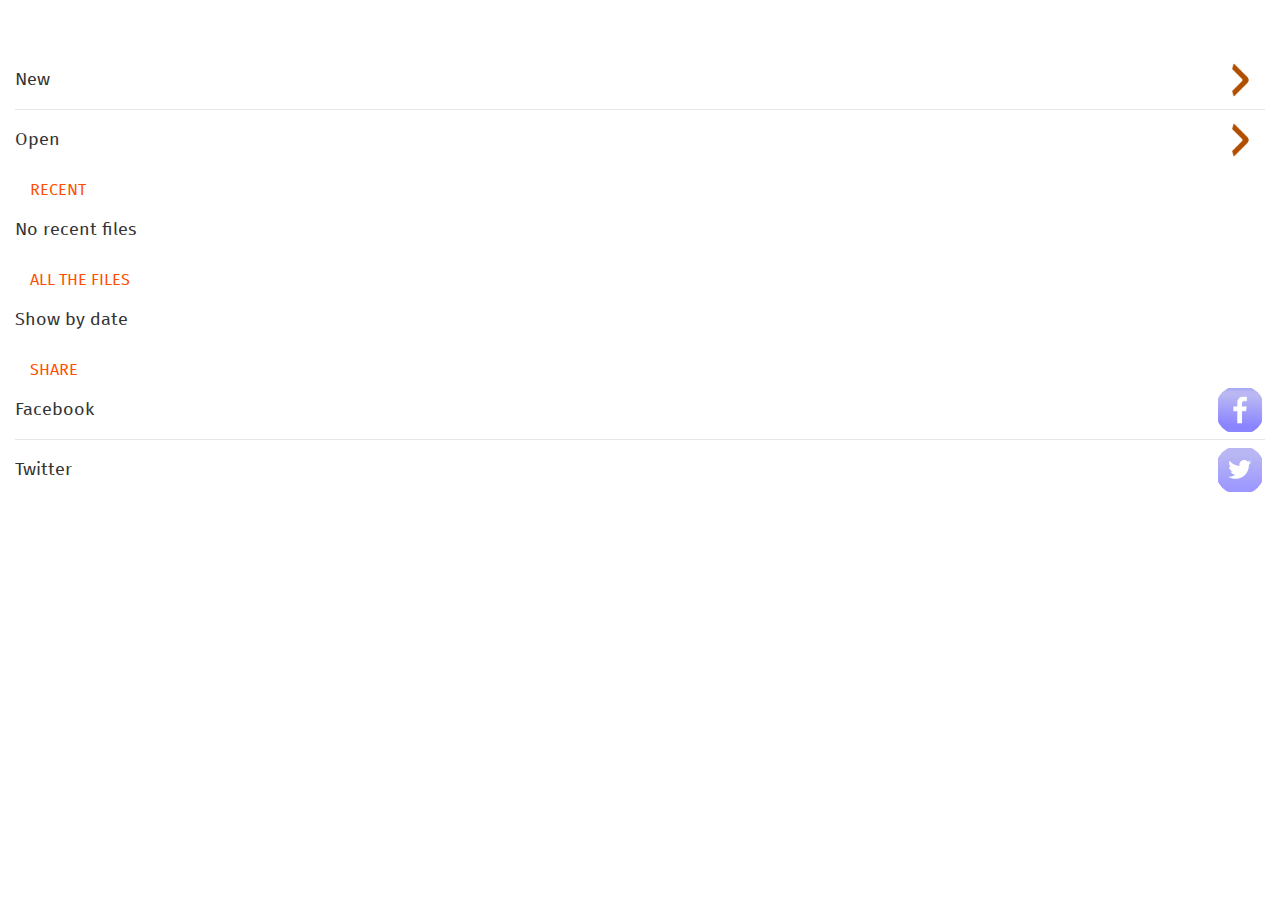
==== commit 9900cd6f: "CHANGE approach to saving. Using IndexedDB over Filesystem." ====
--- a/index.html
+++ b/index.html
@@ -32,7 +32,7 @@
     <!--Libraries-->
     <script type="text/javascript" src="js/libs/howler.min.js" defer></script>
     <script type="text/javascript" src="js/libs/Zepto.js" defer></script>
-
+    <script type="text/javascript" src="js/libs/aSyncStorage.js" defer></script>
     <!--Code-->
     <script type="text/javascript" src="js/classes/FIO.js" defer></script>
     <script type="text/javascript" src="js/classes/Track.js" defer></script>
@@ -93,14 +93,24 @@
             </li>
         </ul>
         <header>Recent</header>
+        <ul id="recent-files-menu">
+            <li>
+                <a href="#">
+                    <p>No recent files</p>
+
+                </a>
+            </li>
+        </ul>
+
+        <header>All the files</header>
         <ul>
             <li>
                 <a href="#">
-                    <p>No recent files</p>
-
+                    <p>Show by date</p>
                 </a>
             </li>
         </ul>
+
 
         <header>Share</header>
         <ul>
@@ -131,6 +141,46 @@
             <div id="app-container">
                 <!--Blocking panel-->
                 <div id="waiting-panel" class="hiddenElement"></div>
+                <div id="selector-panel" class="hiddenElement">
+                    <table>
+                        <tr>
+                            <td>
+                                <div>Velocity - set a value</div>
+                            </td>
+                        </tr>
+                        <tr>
+                            <td>
+                                <div>Faster</div>
+                            </td>
+                            <td>
+                                <div>Slower</div>
+                            </td>
+
+                        </tr>
+                        <tr>
+                            <td>
+                                <input type="range" min="200" step="100" value="500" max="1500" id="range-step"/>
+                            </td>
+                        </tr>
+                        <tr>
+                            <td>
+                                <span>
+                                    500
+                                </span>
+                            </td>
+                        </tr>
+                        <tr>
+                            <td class="button50">
+                                <button>Cancel</button>
+                            </td>
+                            <td class="button50">
+                                <button class="red">Ok</button>
+                            </td>
+                        </tr>
+
+                    </table>
+                </div>
+
                 <!--Light blue decoration on top-->
                 <div id="timer-decor">
 
@@ -174,11 +224,11 @@
 
                     <div>
                         <button id="number-spaces"></button>
-                        <label>Columns</label>
+                        <label>Columns: <span id="number-columns-label">8</span></label>
                     </div>
                     <div>
                         <button id="interval-toggle"></button>
-                        <label>Rhythm</label>
+                        <label>Velocity <span id="velocity-label">0</span></label>
                     </div>
                     <div class="clear"></div>
                     <div>
@@ -197,6 +247,16 @@
                 </div>
                 <!--Tracks Setting-->
                 <div class="blueBackground hiddenElement" id="mu-settings-panel">
+                    <!-- Recording panel-->
+                    <div id="recording-panel" class="hiddenElement">
+                        <div>
+                            <div id="mic-loader">
+                                <div id="mic-icon"></div>
+                            </div>
+                            <span id="mic-title">Recording...</span>
+                        </div>
+                    </div>
+                    <!-- Audio track -->
                     <form name="audioTrack">
                         <table>
                             <tbody>
@@ -246,7 +306,7 @@
                                     <input name="type" value="recording" type="radio">
                                 </td>
                                 <td>
-                                    <button name="record-choice">Hold to record</button>
+                                    <button name="record-choice">Record sound</button>
                                 </td>
                                 <td>
                                     <button name="play-choice">Play</button>
--- a/css/app.css
+++ b/css/app.css
@@ -145,7 +145,7 @@
     border-radius:50px;
     float:left;
     padding: 35px;
-    margin: 5px 10px 0px 10px;
+    margin: 0px 10px 0px 10px;
     /*border:1px solid white;*/
 }
 
@@ -232,6 +232,60 @@
     color:white;
 }
 
+/*------------Recording Panel---------------*/
+
+#recording-panel {
+    left: 0px;
+    top: 0px;
+    position: absolute;
+    z-index: 1000;
+    width: 100%;
+    height: 100%;
+    background: rgba(0, 0, 0, 0.5);
+    padding: 0px;
+    box-shadow: inset 19px 0px 90px #333;
+}
+
+#recording-panel > div {
+    margin: 0px auto;
+    width: 100px;
+    padding: 100px 0px 0px 0px;
+}
+
+#recording-panel #mic-icon {
+    background: url('../icons/controls/icon_mic.png');
+    width: 80px;
+    height: 80px;
+}
+
+#recording-panel #mic-loader {
+    background: white;
+    width: 80px;
+    height: 80px;
+    border-radius: 80px;
+    box-shadow: 0px 0px 30px #333;
+}
+
+.animationPopUp {
+    animation: popUp 1s forwards;
+
+}
+
+.animationBG {
+    animation: bgChange 1s forwards;
+
+}
+
+#recording-panel #mic-title {
+    text-align: center;
+    font-size: 16px;
+    margin-top: 20px;
+    color: white;
+    float: left;
+}
+
+/*--------------------------------------------*/
+
 .giant {
     font-size: 48px;
     text-align: center;
@@ -292,6 +346,74 @@
     opacity: 1;
 }
 
+/* ----------- Value Selector ----------*/
+
+#selector-panel {
+    position: absolute;
+    width: 100%;
+    height: 100%;
+    background: rgba(0, 0, 0, 0.9);
+    z-index: 1001;
+    left: 0px;
+    top: 0px;
+    overflow: hidden;
+}
+
+#selector-panel div {
+    font-size: 18px;
+    color: white;
+}
+
+#selector-panel table {
+    width: 100%;
+}
+
+#selector-panel table td {
+    width: 100%;
+}
+
+#selector-panel table .button50 {
+    width: 45%;
+    position: absolute;
+    bottom: 0px;
+}
+
+#selector-panel table .button50:first-child {
+    left: 0px;
+}
+
+#selector-panel table .button50:last-child {
+    left: 50%;
+}
+
+#selector-panel table td * {
+    margin: 10px;
+}
+
+#selector-panel table tr:first-child div {
+    float: left;
+    margin: 10px;
+
+}
+
+#selector-panel table span {
+    color: white;
+    text-align: center;
+    font-size: 14px;
+}
+
+#selector-panel table input[type=range] {
+    width: 90%;
+}
+
+#selector-panel button {
+    width: 100%;
+}
+
+button.red {
+    background: #ff463e;
+}
+
 
 
 
--- a/css/animation.css
+++ b/css/animation.css
@@ -37,8 +37,28 @@
     }
 }
 
+/*--------- Panel Animation ---------*/
+
+@keyframes bgChange {
+    from {
+        background-color: white;
+    }
+    to {
+        background-color: #ff463e;
+    }
+}
+
+@keyframes popUp {
+    from {
+        opacity: 0;
+        margin-top: 40px;
+    }
+    to {
+        opacity: 1;
+        margin-top: 0px;
+    }
+}
 
 
 
 
-
--- a/css/app.css
+++ b/css/app.css
@@ -145,7 +145,7 @@
     border-radius:50px;
     float:left;
     padding: 35px;
-    margin: 5px 10px 0px 10px;
+    margin: 0px 10px 0px 10px;
     /*border:1px solid white;*/
 }
 
@@ -232,6 +232,60 @@
     color:white;
 }
 
+/*------------Recording Panel---------------*/
+
+#recording-panel {
+    left: 0px;
+    top: 0px;
+    position: absolute;
+    z-index: 1000;
+    width: 100%;
+    height: 100%;
+    background: rgba(0, 0, 0, 0.5);
+    padding: 0px;
+    box-shadow: inset 19px 0px 90px #333;
+}
+
+#recording-panel > div {
+    margin: 0px auto;
+    width: 100px;
+    padding: 100px 0px 0px 0px;
+}
+
+#recording-panel #mic-icon {
+    background: url('../icons/controls/icon_mic.png');
+    width: 80px;
+    height: 80px;
+}
+
+#recording-panel #mic-loader {
+    background: white;
+    width: 80px;
+    height: 80px;
+    border-radius: 80px;
+    box-shadow: 0px 0px 30px #333;
+}
+
+.animationPopUp {
+    animation: popUp 1s forwards;
+
+}
+
+.animationBG {
+    animation: bgChange 1s forwards;
+
+}
+
+#recording-panel #mic-title {
+    text-align: center;
+    font-size: 16px;
+    margin-top: 20px;
+    color: white;
+    float: left;
+}
+
+/*--------------------------------------------*/
+
 .giant {
     font-size: 48px;
     text-align: center;
@@ -292,6 +346,74 @@
     opacity: 1;
 }
 
+/* ----------- Value Selector ----------*/
+
+#selector-panel {
+    position: absolute;
+    width: 100%;
+    height: 100%;
+    background: rgba(0, 0, 0, 0.9);
+    z-index: 1001;
+    left: 0px;
+    top: 0px;
+    overflow: hidden;
+}
+
+#selector-panel div {
+    font-size: 18px;
+    color: white;
+}
+
+#selector-panel table {
+    width: 100%;
+}
+
+#selector-panel table td {
+    width: 100%;
+}
+
+#selector-panel table .button50 {
+    width: 45%;
+    position: absolute;
+    bottom: 0px;
+}
+
+#selector-panel table .button50:first-child {
+    left: 0px;
+}
+
+#selector-panel table .button50:last-child {
+    left: 50%;
+}
+
+#selector-panel table td * {
+    margin: 10px;
+}
+
+#selector-panel table tr:first-child div {
+    float: left;
+    margin: 10px;
+
+}
+
+#selector-panel table span {
+    color: white;
+    text-align: center;
+    font-size: 14px;
+}
+
+#selector-panel table input[type=range] {
+    width: 90%;
+}
+
+#selector-panel button {
+    width: 100%;
+}
+
+button.red {
+    background: #ff463e;
+}
+
 
 
 
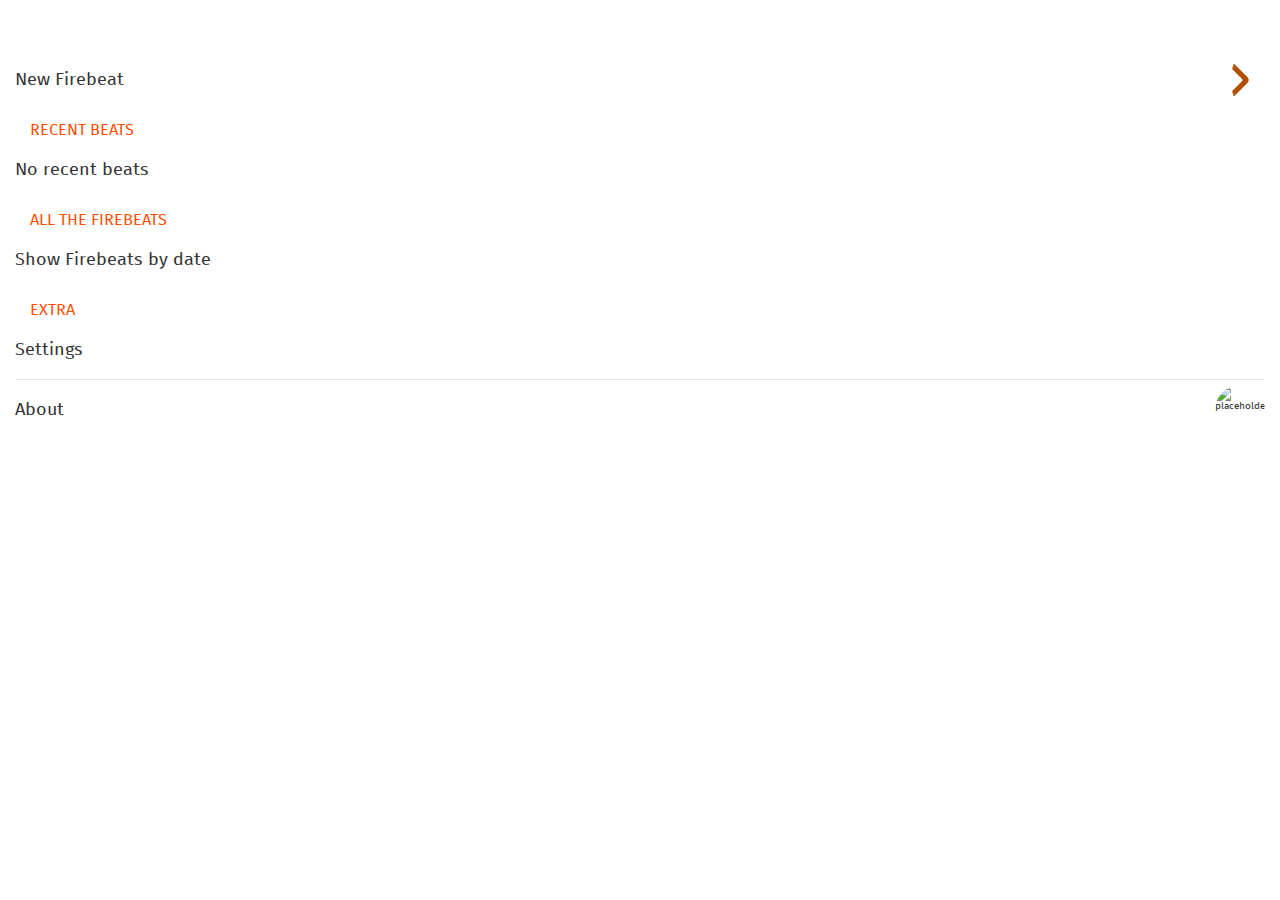
==== commit 9657dfc1: "ADD new Graphics, function, Delete track" ====
--- a/index.html
+++ b/index.html
@@ -31,6 +31,8 @@
     -->
     <!--Libraries-->
     <script type="text/javascript" src="js/libs/howler.min.js" defer></script>
+    <script type="text/javascript" src="js/libs/howler.core.min.js" defer></script>
+    <script type="text/javascript" src="js/libs/howler.effects.min.js" defer></script>
     <script type="text/javascript" src="js/libs/Zepto.js" defer></script>
     <script type="text/javascript" src="js/libs/aSyncStorage.js" defer></script>
     <!--Code-->
@@ -47,6 +49,7 @@
     <link rel="prefetch" type="application/l10n" href="data/locales.ini"/>
     <script type="text/javascript" src="js/libs/l10n.js" defer></script>
     <!--TODO - remember to remove element which are not needed!-->
+    <link rel="stylesheet" type="text/css" href="css/buttons.css"/>
     <link rel="stylesheet" type="text/css" href="css/base.css"/>
     <!--<link rel="stylesheet" type="text/css" href="css/drawer.css" />-->
     <link rel="stylesheet" type="text/css" href="css/headers.css"/>
@@ -54,14 +57,54 @@
     <link rel="stylesheet" type="text/css" href="css/lists.css"/>
     <link rel="stylesheet" type="text/css" href="css/seekbars.css"/>
     <link rel="stylesheet" type="text/css" href="css/input_areas.css"/>
-    <link rel="stylesheet" type="text/css" href="css/buttons.css"/>
-    <link rel="stylesheet" type="text/css" href="css/.css"/>
+
+    <!--<link rel="stylesheet" type="text/css" href="css/.css"/>-->
     <link rel="stylesheet" type="text/css" href="css/app.css"/>
 
 </head>
 <body>
 <div id="mainContainer">
+
+    <!--Loading -->
+    <section role="region" id="saves" class="page hiddenElement">
+        <header>
+            <!-- Icon that will indicate whether you are online or offline - enabled if you are using offline/appcache (see above) -->
+            <button id="icon-close"><span class="icon icon-close">close</span></button>
+            <h1 data-l10n-id="app-heading-load">
+                Firebeat - Manage savings
+            </h1>
+        </header>
+        <section data-type="list" id="">
+            <ul id="saves-list">
+                <li class="new-btn">
+                    <a href="#">
+                        <p>New</p>
+                    </a>
+                </li>
+            </ul>
+        </section>
+
+    </section>
+
+
+    <!--About-->
+
+    <section role="region" id="about" class="page hiddenElement">
+        <header>
+            <!-- Icon that will indicate whether you are online or offline - enabled if you are using offline/appcache (see above) -->
+            <button id="icon-close-about"><span class="icon icon-close">close</span></button>
+            <h1 data-l10n-id="app-heading-load">
+                About
+            </h1>
+        </header>
+
+
+    </section>
+
+    <!-- Main Menu -->
 <section role="region" id="menu" class="page visible-page">
+
+
     <header>
         <!-- Icon that will indicate whether you are online or offline - enabled if you are using offline/appcache (see above) -->
         <menu type="toolbar">
@@ -72,6 +115,7 @@
         </h1>
     </header>
 
+
     <section data-type="list" id="mainMenu">
 
         <ul>
@@ -80,60 +124,52 @@
                     <img alt="placeholder" src="css/headers/images/icons/back-rtl@2.25x.png">
                 </aside>
                 <a href="#">
-                    <p>New</p>
+                    <p>New Firebeat</p>
                 </a>
             </li>
-            <li>
-                <a href="#">
-                    <aside class="pack-end">
-                        <img alt="placeholder" src="css/headers/images/icons/back-rtl@2.25x.png">
-                    </aside>
-                    <p>Open</p>
-                </a>
-            </li>
         </ul>
-        <header>Recent</header>
+        <header>Recent Beats</header>
         <ul id="recent-files-menu">
             <li>
                 <a href="#">
-                    <p>No recent files</p>
+                    <p>No recent beats</p>
 
                 </a>
             </li>
         </ul>
 
-        <header>All the files</header>
+        <header>All the Firebeats</header>
         <ul>
+            <li id="show-saved-list">
+                <p>Show Firebeats by date</p>
+            </li>
+        </ul>
+
+
+        <header>Extra</header>
+        <ul>
+
             <li>
                 <a href="#">
-                    <p>Show by date</p>
+                    <p>Settings</p>
+
                 </a>
             </li>
-        </ul>
-
-
-        <header>Share</header>
-        <ul>
+
+
             <li>
-                <a href="#">
+
                     <aside class="pack-end">
-                        <img alt="placeholder" src="icons/fb.png">
+                        <img alt="placeholder" src="icons/controls/iconmonstr-info-icon-24.png">
                     </aside>
-                    <p>Facebook</p>
-
-                </a>
-            </li>
-            <li>
-                <a href="#">
-                    <aside class="pack-end">
-                        <img alt="placeholder" src="icons/twitter.png">
-                    </aside>
-                    <p>Twitter</p>
-                </a>
-            </li>
+                <p>About</p>
+
+
+            </li>
+
+
         </ul>
     </section>
-
 
 </section>
     <section id="results" hidden></section>
@@ -159,13 +195,13 @@
                         </tr>
                         <tr>
                             <td>
-                                <input type="range" min="200" step="100" value="500" max="1500" id="range-step"/>
+                                <input type="range" min="200" step="50" value="500" max="1200" id="range-step"/>
                             </td>
                         </tr>
                         <tr>
                             <td>
                                 <span>
-                                    500
+                                    500ms
                                 </span>
                             </td>
                         </tr>
@@ -191,12 +227,7 @@
 
 
 
-                    <!--<section class="mu-controller mu-controller-red" id="mu-0">-->
-                        <!--<span class="mu-title">Track 1</span>-->
-                        <!--<div class="option" id="mu-op-0">-->
-                            <!--<img src="css/player/icons/left_controls.png" class="mu-settings" />-->
-                        <!--</div>-->
-                    <!--</section>-->
+
 
 
                     </ul>
@@ -217,8 +248,6 @@
 
                     <div class="clear"></div>
 
-
-
                         <input type="text" id="file-name" placeholder="Firebeat/saves/" name="file-name"/>
                     <div class="clear"></div>
 
@@ -228,17 +257,17 @@
                     </div>
                     <div>
                         <button id="interval-toggle"></button>
-                        <label>Velocity <span id="velocity-label">0</span></label>
+                        <label>Velocity <span id="velocity-label">500ms</span></label>
                     </div>
                     <div class="clear"></div>
                     <div>
                         <button id="save-button"></button>
                         <label>Save</label>
                     </div>
-                    <div>
-                        <button id="export-button"></button>
-                        <label>Export</label>
-                    </div>
+                    <!--<div>-->
+                    <!--<button id="export-button"></button>-->
+                    <!--<label>Export</label>-->
+                    <!--</div>-->
                     <div>
                         <button id="exit-button"></button>
                         <label>Quit</label>
@@ -258,6 +287,7 @@
                     </div>
                     <!-- Audio track -->
                     <form name="audioTrack">
+                        <div id="delete_track_btn"></div>
                         <table>
                             <tbody>
                             <tr>
@@ -267,24 +297,26 @@
                                 <td>
                                     <input name="vol" id="volume" step="0.1" max="1" min="0" value="0.5" type="range">
                                 </td>
-                                <td>
-                                    <button>
-                                        Mute
-                                    </button>
-                                </td>
                             </tr>
                             <tr><td>
                                 <label>Balance</label>
                             </td>
-                                <td>
-                                    <input name="bal" step="0.1" max="1" min="-1" value="0" type="range">
-                                </td>
+                                <td></td>
+                                <td>
+                                    <input name="bal" step="1" max="1" min="-1" value="0" type="range">
+                                </td>
+                                <td></td>
                             </tr>
 
 
                             <tr>
                                 <td>
                                     <input name="type" value="audio" type="radio">
+                                </td>
+                                <td>
+                                    <select name="track-category-selection">
+
+                                    </select>
                                 </td>
                                 <td>
                                     <select name="track-selection">
@@ -295,11 +327,7 @@
                                         <option>Sound4</option>
                                     </select>
                                 </td>
-                                <td>
-                                    <select name="track-category-selection">
-
-                                    </select>
-                                </td>
+
                             </tr>
                             <tr>
                                 <td>
@@ -335,6 +363,7 @@
                 <div id="right-side-controls">
                     <div class="control-color-bg round" id="control-menu"></div>
                     <div class="control-color-bg round" id="control-play"></div>
+                    <div class="control-color-bg round" id="control-hide"></div>
                 </div>
 
             </div>
--- a/css/app.css
+++ b/css/app.css
@@ -31,6 +31,15 @@
 #menu {
     z-index: 10;
     display: inline;
+}
+
+#menu > header, #saves > header {
+    position: fixed;
+    width: 100%;
+}
+
+section[data-type=list] {
+    margin-top: 50px;
 }
 
 .visiblePage {
@@ -125,6 +134,27 @@
     opacity: 0;
 }
 
+/*---------------- Load panel -----------------*/
+#saves {
+    z-index: 1000;
+    background: white;
+}
+
+.timeModified {
+    float: left;
+    margin: 5px 0px 0px 0px;
+}
+
+#delete_track_btn {
+    background: url(../icons/controls/iconmonstr-trash-can-8-icon-24.png);
+    width: 24px;
+    height: 24px;
+    position: absolute;
+    top: 30px;
+    right: 30px;
+}
+
+
 /*---------------- Menu panel -----------------*/
 
 #menu-panel{
@@ -134,7 +164,7 @@
     width: 85%;
     position: absolute;
     left: 7%;
-    top: 5%;
+    top: 15px;
     padding:5px;
     height:83%;
 }
@@ -148,6 +178,12 @@
     margin: 0px 10px 0px 10px;
     /*border:1px solid white;*/
 }
+
+#menu-panel button:active {
+    border: 2px white solid;
+    margin: 0px 0px 0px 0px;
+}
+
 
 #file-name{
     background: white;
@@ -213,6 +249,14 @@
 
 }
 
+#control-hide {
+    position: absolute;
+    top: 75px;
+    height: 20px;
+    left: 10px;
+    padding: 0px;
+    border-radius: 0px;
+}
 
 #right-side-controls #control-menu{
     /*Width is decided by JS*/
@@ -229,6 +273,7 @@
     margin:10px 0px 0px 20px;
     /*font-weight: 800;*/
     float: left;
+    text-overflow: ellipsis;
     color:white;
 }
 
--- a/css/app.css
+++ b/css/app.css
@@ -31,6 +31,15 @@
 #menu {
     z-index: 10;
     display: inline;
+}
+
+#menu > header, #saves > header {
+    position: fixed;
+    width: 100%;
+}
+
+section[data-type=list] {
+    margin-top: 50px;
 }
 
 .visiblePage {
@@ -125,6 +134,27 @@
     opacity: 0;
 }
 
+/*---------------- Load panel -----------------*/
+#saves {
+    z-index: 1000;
+    background: white;
+}
+
+.timeModified {
+    float: left;
+    margin: 5px 0px 0px 0px;
+}
+
+#delete_track_btn {
+    background: url(../icons/controls/iconmonstr-trash-can-8-icon-24.png);
+    width: 24px;
+    height: 24px;
+    position: absolute;
+    top: 30px;
+    right: 30px;
+}
+
+
 /*---------------- Menu panel -----------------*/
 
 #menu-panel{
@@ -134,7 +164,7 @@
     width: 85%;
     position: absolute;
     left: 7%;
-    top: 5%;
+    top: 15px;
     padding:5px;
     height:83%;
 }
@@ -148,6 +178,12 @@
     margin: 0px 10px 0px 10px;
     /*border:1px solid white;*/
 }
+
+#menu-panel button:active {
+    border: 2px white solid;
+    margin: 0px 0px 0px 0px;
+}
+
 
 #file-name{
     background: white;
@@ -213,6 +249,14 @@
 
 }
 
+#control-hide {
+    position: absolute;
+    top: 75px;
+    height: 20px;
+    left: 10px;
+    padding: 0px;
+    border-radius: 0px;
+}
 
 #right-side-controls #control-menu{
     /*Width is decided by JS*/
@@ -229,6 +273,7 @@
     margin:10px 0px 0px 20px;
     /*font-weight: 800;*/
     float: left;
+    text-overflow: ellipsis;
     color:white;
 }
 
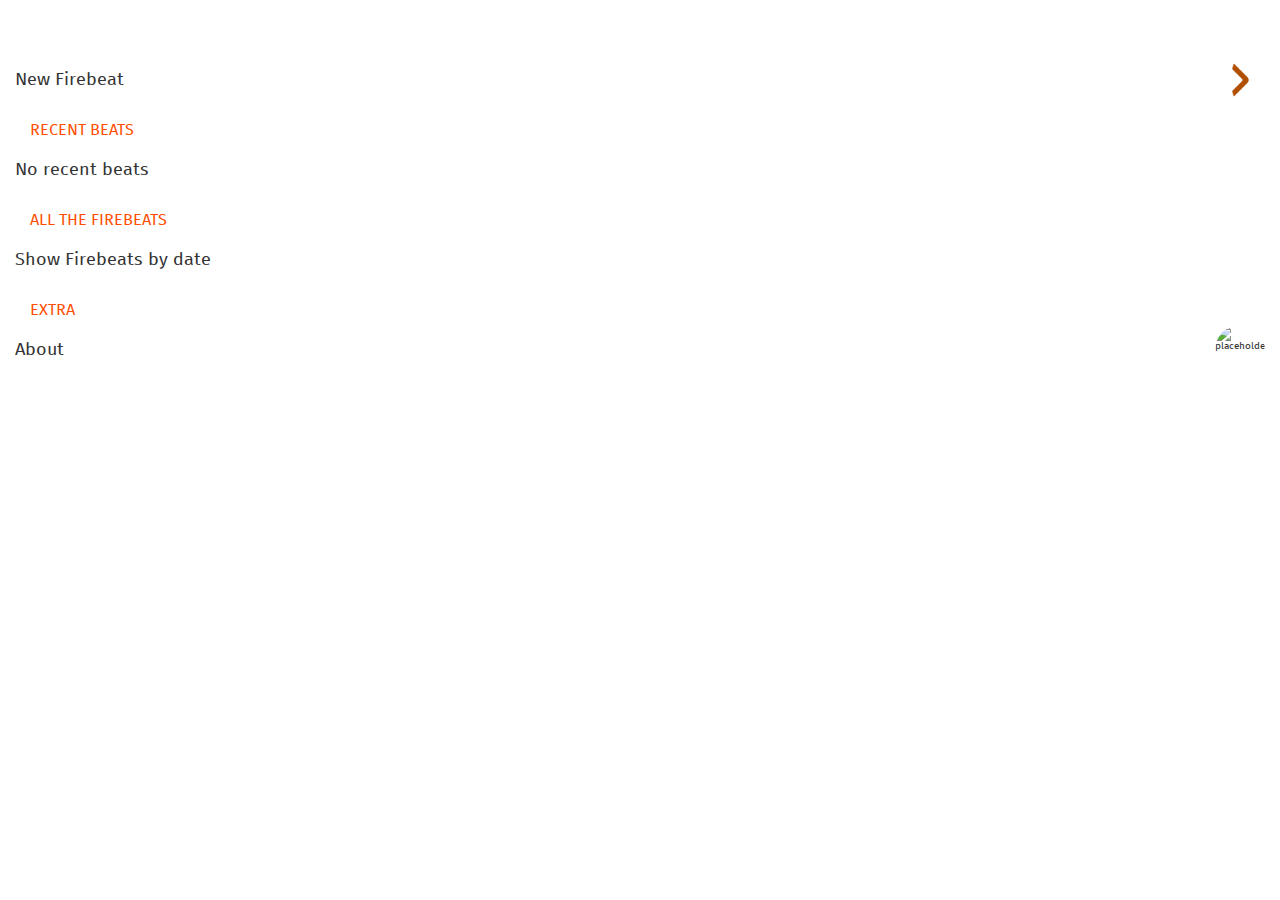
==== commit a1d1e6dc: "ADD new ui, cleaning the memory, extra pages" ====
--- a/index.html
+++ b/index.html
@@ -2,7 +2,7 @@
 <html>
 <head>
     <meta charset="utf-8">
-    <title>Privileged app</title>
+    <title>Firebeat</title>
     <meta name="description" content="Firebeat">
 
     <!--
@@ -13,10 +13,9 @@
       Read more about it here:
       https://developer.mozilla.org/Mozilla/Mobile/Viewport_meta_tag
     -->
-    <meta name="viewport" content="width=device-width, initial-scale=1">
-
+    <meta name="viewport" content="width=device-width, initial-scale=1, maximum-scale=1, user-scalable=0"/>
+    <!--320-->
     <link rel="stylesheet" href="css/app.css">
-
     <!--
     Inline JavaScript code is not allowed for privileged and certified apps,
     due to Content Security Policy restrictions.
@@ -76,10 +75,8 @@
         </header>
         <section data-type="list" id="">
             <ul id="saves-list">
-                <li class="new-btn">
-                    <a href="#">
-                        <p>New</p>
-                    </a>
+                <li>
+                    <p>No saves to display</p>
                 </li>
             </ul>
         </section>
@@ -94,11 +91,35 @@
             <!-- Icon that will indicate whether you are online or offline - enabled if you are using offline/appcache (see above) -->
             <button id="icon-close-about"><span class="icon icon-close">close</span></button>
             <h1 data-l10n-id="app-heading-load">
-                About
+                Firebeat - About
             </h1>
         </header>
-
-
+        <div class="about-text">
+            <div>
+                <img src="img/icons/icon60x60.png">
+            </div>
+            <div><span id="app-name">Firebeat</span></div>
+            <div><span class="italic">v </span><span>1.0</span></div>
+            <div class="central-box">
+                <span class="about-text">This is a software developed with</span><span class="heart-icon"></span>
+                <span class="about-text">by Lorenzo Verri.</span>
+
+                <div class="clear"></div>
+            </div>
+            <div class="icons_container">
+                <div id="github-link" class="icons_about"></div>
+                <div id="email-link" class="icons_about"></div>
+            </div>
+
+            <div class="central-box">
+                <div class="clear"></div>
+                <div class="italic cc">
+                    All the sounds were downloaded from freesound.org.
+                    Intellectual property might apply.
+                </div>
+            </div>
+
+        </div>
     </section>
 
     <!-- Main Menu -->
@@ -133,7 +154,6 @@
             <li>
                 <a href="#">
                     <p>No recent beats</p>
-
                 </a>
             </li>
         </ul>
@@ -149,15 +169,15 @@
         <header>Extra</header>
         <ul>
 
-            <li>
-                <a href="#">
-                    <p>Settings</p>
-
-                </a>
-            </li>
-
-
-            <li>
+            <!--<li>-->
+            <!--<a href="#">-->
+            <!--<p>Settings</p>-->
+
+            <!--</a>-->
+            <!--</li>-->
+
+
+            <li id="about-btn">
 
                     <aside class="pack-end">
                         <img alt="placeholder" src="icons/controls/iconmonstr-info-icon-24.png">
@@ -248,7 +268,7 @@
 
                     <div class="clear"></div>
 
-                        <input type="text" id="file-name" placeholder="Firebeat/saves/" name="file-name"/>
+                    <input type="text" id="file-name" placeholder="Type the file name" name="file-name"/>
                     <div class="clear"></div>
 
                     <div>
@@ -288,70 +308,46 @@
                     <!-- Audio track -->
                     <form name="audioTrack">
                         <div id="delete_track_btn"></div>
-                        <table>
-                            <tbody>
-                            <tr>
-                                <td>
-                                    <label>Volume</label>
-                                </td>
-                                <td>
-                                    <input name="vol" id="volume" step="0.1" max="1" min="0" value="0.5" type="range">
-                                </td>
-                            </tr>
-                            <tr><td>
-                                <label>Balance</label>
-                            </td>
-                                <td></td>
-                                <td>
-                                    <input name="bal" step="1" max="1" min="-1" value="0" type="range">
-                                </td>
-                                <td></td>
-                            </tr>
-
-
-                            <tr>
-                                <td>
-                                    <input name="type" value="audio" type="radio">
-                                </td>
-                                <td>
-                                    <select name="track-category-selection">
-
-                                    </select>
-                                </td>
-                                <td>
-                                    <select name="track-selection">
-                                        <option>Sound1</option>
-                                        <option>Bass Hit</option>
-                                        <option>Sound2</option>
-                                        <option>Sound3</option>
-                                        <option>Sound4</option>
-                                    </select>
-                                </td>
-
-                            </tr>
-                            <tr>
-                                <td>
-                                    <input name="type" value="recording" type="radio">
-                                </td>
-                                <td>
-                                    <button name="record-choice">Record sound</button>
-                                </td>
-                                <td>
-                                    <button name="play-choice">Play</button>
-                                </td>
-                            <tr>
-
-                                <td>
-                                    <audio name="audio_preview" id="audio_preview" width="150" id="audio">
-                                        <source src="" type="audio/wav">
-                                        <source src="" type="audio/mpeg">
-                                        Your browser does not support the audio tag.
-                                    </audio>
-
-                                </td>
-                            </tr>
-                            </tbody>
-                        </table>
+
+                        <div class="space-track">
+                            <div class="icon_24" id="vol_down"></div>
+                            <input name="vol" id="volume" step="0.1" max="1" min="0" value="0.5" type="range">
+
+                            <div class="icon_24" id="vol_up"></div>
+                        </div>
+                        <div class="clear"></div>
+                        <div class="space-track">
+                            <div class="icon_24" id="bal_left"></div>
+                            <input name="bal" step="1" max="1" min="-1" value="0" type="range">
+
+                            <div class="icon_24" id="bal_right"></div>
+                        </div>
+                        <div class="clear"></div>
+
+                        <input name="type" value="audio" type="radio"><label>Select a sound</label>
+
+                        <div class="sectionTrack" id="audio-sec">
+                            <label>Category</label>
+                            <select name="track-category-selection">
+                            </select>
+                            <label>Sound</label>
+                            <select name="track-selection">
+                            </select>
+                        </div>
+
+                        <div class="clear"></div>
+
+                        <input name="type" value="recording" type="radio"><label>Record your own</label>
+
+                        <div class="hiddenElement sectionTrack" id="record-sec">
+                            <button name="record-choice">Record sound</button>
+                            <button name="play-choice">Play</button>
+                        </div>
+                        <audio name="audio_preview" id="audio_preview" width="150" id="audio">
+                            <source src="" type="audio/wav">
+                            <source src="" type="audio/mpeg">
+                            Your browser does not support the audio tag.
+                        </audio>
                     </form>
                 </div>
                 <!--Editor-->
@@ -361,8 +357,8 @@
                 </div>
                 <!--Right Controller-->
                 <div id="right-side-controls">
-                    <div class="control-color-bg round" id="control-menu"></div>
-                    <div class="control-color-bg round" id="control-play"></div>
+                    <div class="control-color-bg round hiddable" id="control-menu"></div>
+                    <div class="control-color-bg round hiddable" id="control-play"></div>
                     <div class="control-color-bg round" id="control-hide"></div>
                 </div>
 
--- a/css/app.css
+++ b/css/app.css
@@ -140,6 +140,17 @@
     background: white;
 }
 
+form[name=audioTrack] > label {
+    color: white;
+    font-size: 16px;
+    float: left;
+    margin: 0px 0px 0px 20px;
+}
+
+form[name=audioTrack] input[type=radio] {
+    float: left;
+}
+
 .timeModified {
     float: left;
     margin: 5px 0px 0px 0px;
@@ -150,10 +161,9 @@
     width: 24px;
     height: 24px;
     position: absolute;
-    top: 30px;
-    right: 30px;
-}
-
+    top: 15px;
+    right: 15px;
+}
 
 /*---------------- Menu panel -----------------*/
 
@@ -236,7 +246,49 @@
     background: rgba(205,205,205,0.5);
 }
 
-/*-------------------------------------------*/
+/*-------Audio Track Menu -------------------*/
+.icon_24 {
+    width: 24px;
+    height: 24px;
+    overflow: hidden;
+    float: left;
+    margin: 5px 10px 0px 10px;
+    background-repeat: no-repeat;
+}
+
+#vol_up {
+    background: url('../icons/controls/iconmonstr-volume-plus-icon-24.png');
+}
+
+#vol_down {
+    background: url('../icons/controls/iconmonstr-volume-minus-icon-24.png');
+}
+
+#bal_left {
+    background: transparent url("../icons/controls/speakers.png") repeat scroll 100% 0%;
+}
+
+#bal_right {
+    background: url('../icons/controls/speakers.png')
+}
+
+.space-track {
+    width: 90%;
+}
+
+.space-track input[type=range] {
+    width: 70%;
+    float: left;
+}
+
+.sectionTrack {
+    float: left;
+    margin: 10px 0px 0px 38px;
+    width: 85%;
+
+}
+
+/*------- Controls ------------------*/
 
 #right-side-controls #control-play{
     /*Width is decided by JS*/
@@ -249,13 +301,17 @@
 
 }
 
+
 #control-hide {
     position: absolute;
     top: 75px;
-    height: 20px;
+    height: 15px;
     left: 10px;
     padding: 0px;
     border-radius: 0px;
+    background-image: url('../icons/controls/arrow_down.png');
+    background-repeat: no-repeat;
+
 }
 
 #right-side-controls #control-menu{
@@ -367,7 +423,7 @@
 
 .blueBackground
 {
-    background-color: #12d0ff;
+    background-color: rgba(18, 208, 255, 0.9);
 }
 
 
@@ -379,7 +435,7 @@
 }
 
 form[name="audioTrack"] {
-    margin: 10% 0% 0% 15%;
+    margin: 5% 0% 0% 5%;
 }
 
 img.mu-settings {
@@ -459,6 +515,75 @@
     background: #ff463e;
 }
 
+/** ---------------- About ------------ **/
+
+#about {
+    z-index: 1000;
+    background: white;
+}
+
+.title-coloring {
+    animation: text-coloring 1.2s forwards;
+}
+
+div.about-text {
+    padding: 10px 0px 0px 0px;
+    font-size: 14px;
+    margin: 0px auto;
+    width: 80%;
+    text-align: center;
+}
+
+.central-box {
+    margin: 0px auto;
+    width: 350px;
+}
+
+span.about-text {
+    float: left;
+}
+
+.italic {
+    font-style: italic;
+}
+
+.cc {
+    margin: 10px 0px 0px 0px;
+
+}
+
+.heart-icon {
+    background: url("../icons/extra/iconmonstr-favorite-5-icon-16.png");
+    width: 16px;
+    height: 16px;
+    display: inline;
+    margin: 0px 5px 0px 5px;
+    padding: 0;
+    float: left;
+}
+
+.icons_container {
+    width: 100px;
+    margin: 0 auto;
+}
+
+.icons_about {
+    float: left;
+    border-radius: 24px;
+    width: 48px;
+    height: 48px;
+    margin: 5px 0px 2px 0px;
+}
+
+#github-link {
+
+    background: url(../icons/extra/iconmonstr-github-9-icon-48.png);
+}
+
+#email-link {
+    background: url(../icons/extra/iconmonstr-email-9-icon-48.png);
+}
+
 
 
 
--- a/css/animation.css
+++ b/css/animation.css
@@ -59,6 +59,15 @@
     }
 }
 
+/* ----------- TEXT -------------*/
+@keyframes text-coloring {
+    from {
+        color: #000000;
+    }
+    to {
+        color: #FF463E;
+    }
+}
 
 
 
--- a/css/app.css
+++ b/css/app.css
@@ -140,6 +140,17 @@
     background: white;
 }
 
+form[name=audioTrack] > label {
+    color: white;
+    font-size: 16px;
+    float: left;
+    margin: 0px 0px 0px 20px;
+}
+
+form[name=audioTrack] input[type=radio] {
+    float: left;
+}
+
 .timeModified {
     float: left;
     margin: 5px 0px 0px 0px;
@@ -150,10 +161,9 @@
     width: 24px;
     height: 24px;
     position: absolute;
-    top: 30px;
-    right: 30px;
-}
-
+    top: 15px;
+    right: 15px;
+}
 
 /*---------------- Menu panel -----------------*/
 
@@ -236,7 +246,49 @@
     background: rgba(205,205,205,0.5);
 }
 
-/*-------------------------------------------*/
+/*-------Audio Track Menu -------------------*/
+.icon_24 {
+    width: 24px;
+    height: 24px;
+    overflow: hidden;
+    float: left;
+    margin: 5px 10px 0px 10px;
+    background-repeat: no-repeat;
+}
+
+#vol_up {
+    background: url('../icons/controls/iconmonstr-volume-plus-icon-24.png');
+}
+
+#vol_down {
+    background: url('../icons/controls/iconmonstr-volume-minus-icon-24.png');
+}
+
+#bal_left {
+    background: transparent url("../icons/controls/speakers.png") repeat scroll 100% 0%;
+}
+
+#bal_right {
+    background: url('../icons/controls/speakers.png')
+}
+
+.space-track {
+    width: 90%;
+}
+
+.space-track input[type=range] {
+    width: 70%;
+    float: left;
+}
+
+.sectionTrack {
+    float: left;
+    margin: 10px 0px 0px 38px;
+    width: 85%;
+
+}
+
+/*------- Controls ------------------*/
 
 #right-side-controls #control-play{
     /*Width is decided by JS*/
@@ -249,13 +301,17 @@
 
 }
 
+
 #control-hide {
     position: absolute;
     top: 75px;
-    height: 20px;
+    height: 15px;
     left: 10px;
     padding: 0px;
     border-radius: 0px;
+    background-image: url('../icons/controls/arrow_down.png');
+    background-repeat: no-repeat;
+
 }
 
 #right-side-controls #control-menu{
@@ -367,7 +423,7 @@
 
 .blueBackground
 {
-    background-color: #12d0ff;
+    background-color: rgba(18, 208, 255, 0.9);
 }
 
 
@@ -379,7 +435,7 @@
 }
 
 form[name="audioTrack"] {
-    margin: 10% 0% 0% 15%;
+    margin: 5% 0% 0% 5%;
 }
 
 img.mu-settings {
@@ -459,6 +515,75 @@
     background: #ff463e;
 }
 
+/** ---------------- About ------------ **/
+
+#about {
+    z-index: 1000;
+    background: white;
+}
+
+.title-coloring {
+    animation: text-coloring 1.2s forwards;
+}
+
+div.about-text {
+    padding: 10px 0px 0px 0px;
+    font-size: 14px;
+    margin: 0px auto;
+    width: 80%;
+    text-align: center;
+}
+
+.central-box {
+    margin: 0px auto;
+    width: 350px;
+}
+
+span.about-text {
+    float: left;
+}
+
+.italic {
+    font-style: italic;
+}
+
+.cc {
+    margin: 10px 0px 0px 0px;
+
+}
+
+.heart-icon {
+    background: url("../icons/extra/iconmonstr-favorite-5-icon-16.png");
+    width: 16px;
+    height: 16px;
+    display: inline;
+    margin: 0px 5px 0px 5px;
+    padding: 0;
+    float: left;
+}
+
+.icons_container {
+    width: 100px;
+    margin: 0 auto;
+}
+
+.icons_about {
+    float: left;
+    border-radius: 24px;
+    width: 48px;
+    height: 48px;
+    margin: 5px 0px 2px 0px;
+}
+
+#github-link {
+
+    background: url(../icons/extra/iconmonstr-github-9-icon-48.png);
+}
+
+#email-link {
+    background: url(../icons/extra/iconmonstr-email-9-icon-48.png);
+}
+
 
 
 
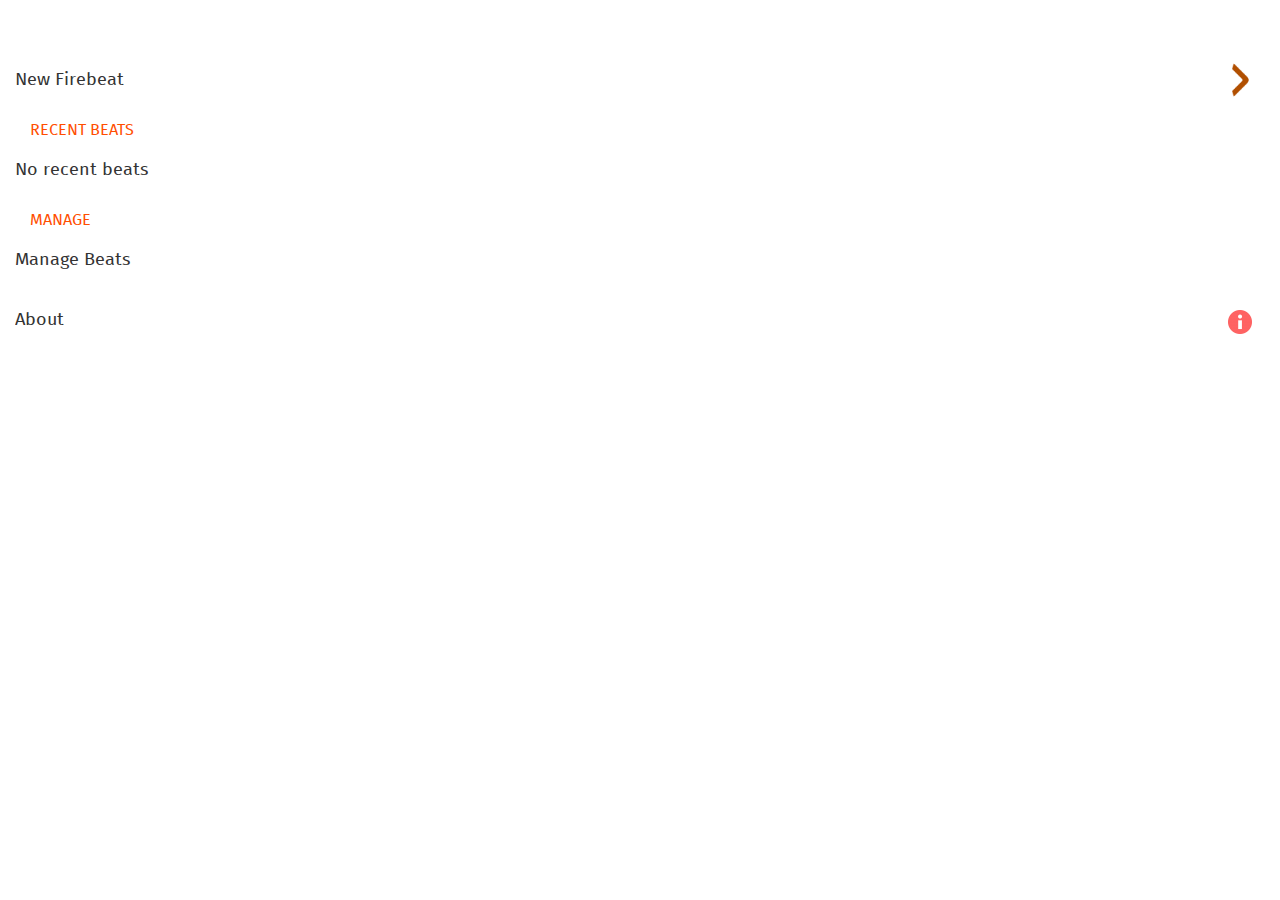
==== commit 99a397f7: "ADD minor fixes, some restruct" ====
--- a/index.html
+++ b/index.html
@@ -99,7 +99,7 @@
                 <img src="img/icons/icon60x60.png">
             </div>
             <div><span id="app-name">Firebeat</span></div>
-            <div><span class="italic">v </span><span>1.0</span></div>
+            <div><span class="italic">v </span><span>1.0.2</span></div>
             <div class="central-box">
                 <span class="about-text">This is a software developed with</span><span class="heart-icon"></span>
                 <span class="about-text">by Lorenzo Verri.</span>
@@ -158,37 +158,21 @@
             </li>
         </ul>
 
-        <header>All the Firebeats</header>
+        <header>Manage</header>
         <ul>
             <li id="show-saved-list">
-                <p>Show Firebeats by date</p>
+                <p>Manage Beats</p>
             </li>
         </ul>
-
-
-        <header>Extra</header>
-        <ul>
-
-            <!--<li>-->
-            <!--<a href="#">-->
-            <!--<p>Settings</p>-->
-
-            <!--</a>-->
-            <!--</li>-->
-
-
-            <li id="about-btn">
-
-                    <aside class="pack-end">
-                        <img alt="placeholder" src="icons/controls/iconmonstr-info-icon-24.png">
-                    </aside>
-                <p>About</p>
-
-
-            </li>
-
-
-        </ul>
+        <li id="about-btn">
+
+            <aside class="pack-end">
+                <img alt="placeholder" src="icons/controls/iconmonstr-info-icon-24.png">
+            </aside>
+            <p>About</p>
+
+
+        </li>
     </section>
 
 </section>
@@ -201,7 +185,7 @@
                     <table>
                         <tr>
                             <td>
-                                <div>Velocity - set a value</div>
+                                <div>Play speed - set a value</div>
                             </td>
                         </tr>
                         <tr>
@@ -220,16 +204,21 @@
                         </tr>
                         <tr>
                             <td>
-                                <span>
-                                    500ms
+                                <span id="value-bpm">
+                                    120 bpm
                                 </span>
                             </td>
                         </tr>
                         <tr>
-                            <td class="button50">
-                                <button>Cancel</button>
-                            </td>
-                            <td class="button50">
+                            <td><span>Actual delay in ms:</span><span id="value-delay">500</span><span>ms *</span></td>
+                        </tr>
+                        <tr>
+                            <td><span
+                                    class="smallTxt">* The above respects the formula 60,000 / BPM = one beat in ms.</span>
+                            </td>
+                        </tr>
+                        <tr>
+                            <td class="button100 confirmButton">
                                 <button class="red">Ok</button>
                             </td>
                         </tr>
@@ -273,24 +262,24 @@
 
                     <div>
                         <button id="number-spaces"></button>
-                        <label>Columns: <span id="number-columns-label">8</span></label>
+                        <label>Beats: <span id="number-columns-label">8</span></label>
                     </div>
                     <div>
                         <button id="interval-toggle"></button>
-                        <label>Velocity <span id="velocity-label">500ms</span></label>
-                    </div>
-                    <div class="clear"></div>
+                        <label>BPM <span id="velocity-label">120bpm</span></label>
+                    </div>
                     <div>
                         <button id="save-button"></button>
                         <label>Save</label>
                     </div>
+                    <div class="clear"></div>
                     <!--<div>-->
                     <!--<button id="export-button"></button>-->
                     <!--<label>Export</label>-->
                     <!--</div>-->
                     <div>
                         <button id="exit-button"></button>
-                        <label>Quit</label>
+                        <label>Quit Editor</label>
                     </div>
 
                 </div>
--- a/css/app.css
+++ b/css/app.css
@@ -49,6 +49,7 @@
     z-index: 1000;
 }
 
+
 #mainContainer{
     overflow:hidden;
 }
@@ -218,8 +219,12 @@
 
 #menu-panel button#save-button{
     background: url('../icons/controls/iconmonstr-save-icon-48.png') no-repeat 10px 10px;
-}
-
+    margin: 0px 0px 0px 50px;
+}
+
+#menu-panel button#save-button + label {
+    margin: 0px 0px 0px 70px;
+}
 #menu-panel button#exit-button{
     background: url('../icons/controls/iconmonstr-logout-3-icon-48.png') no-repeat 10px 10px;
 }
@@ -473,10 +478,17 @@
     width: 100%;
 }
 
+#selector-panel table .confirmButton {
+    position: absolute;
+    bottom: 0px;
+}
+
 #selector-panel table .button50 {
     width: 45%;
-    position: absolute;
-    bottom: 0px;
+}
+
+#selector-panel table .button100 {
+    width: 95%;
 }
 
 #selector-panel table .button50:first-child {
@@ -501,6 +513,11 @@
     color: white;
     text-align: center;
     font-size: 14px;
+}
+
+#selector-panel table .smallTxt {
+    font-size: 11px;
+
 }
 
 #selector-panel table input[type=range] {
--- a/css/app.css
+++ b/css/app.css
@@ -49,6 +49,7 @@
     z-index: 1000;
 }
 
+
 #mainContainer{
     overflow:hidden;
 }
@@ -218,8 +219,12 @@
 
 #menu-panel button#save-button{
     background: url('../icons/controls/iconmonstr-save-icon-48.png') no-repeat 10px 10px;
-}
-
+    margin: 0px 0px 0px 50px;
+}
+
+#menu-panel button#save-button + label {
+    margin: 0px 0px 0px 70px;
+}
 #menu-panel button#exit-button{
     background: url('../icons/controls/iconmonstr-logout-3-icon-48.png') no-repeat 10px 10px;
 }
@@ -473,10 +478,17 @@
     width: 100%;
 }
 
+#selector-panel table .confirmButton {
+    position: absolute;
+    bottom: 0px;
+}
+
 #selector-panel table .button50 {
     width: 45%;
-    position: absolute;
-    bottom: 0px;
+}
+
+#selector-panel table .button100 {
+    width: 95%;
 }
 
 #selector-panel table .button50:first-child {
@@ -501,6 +513,11 @@
     color: white;
     text-align: center;
     font-size: 14px;
+}
+
+#selector-panel table .smallTxt {
+    font-size: 11px;
+
 }
 
 #selector-panel table input[type=range] {
